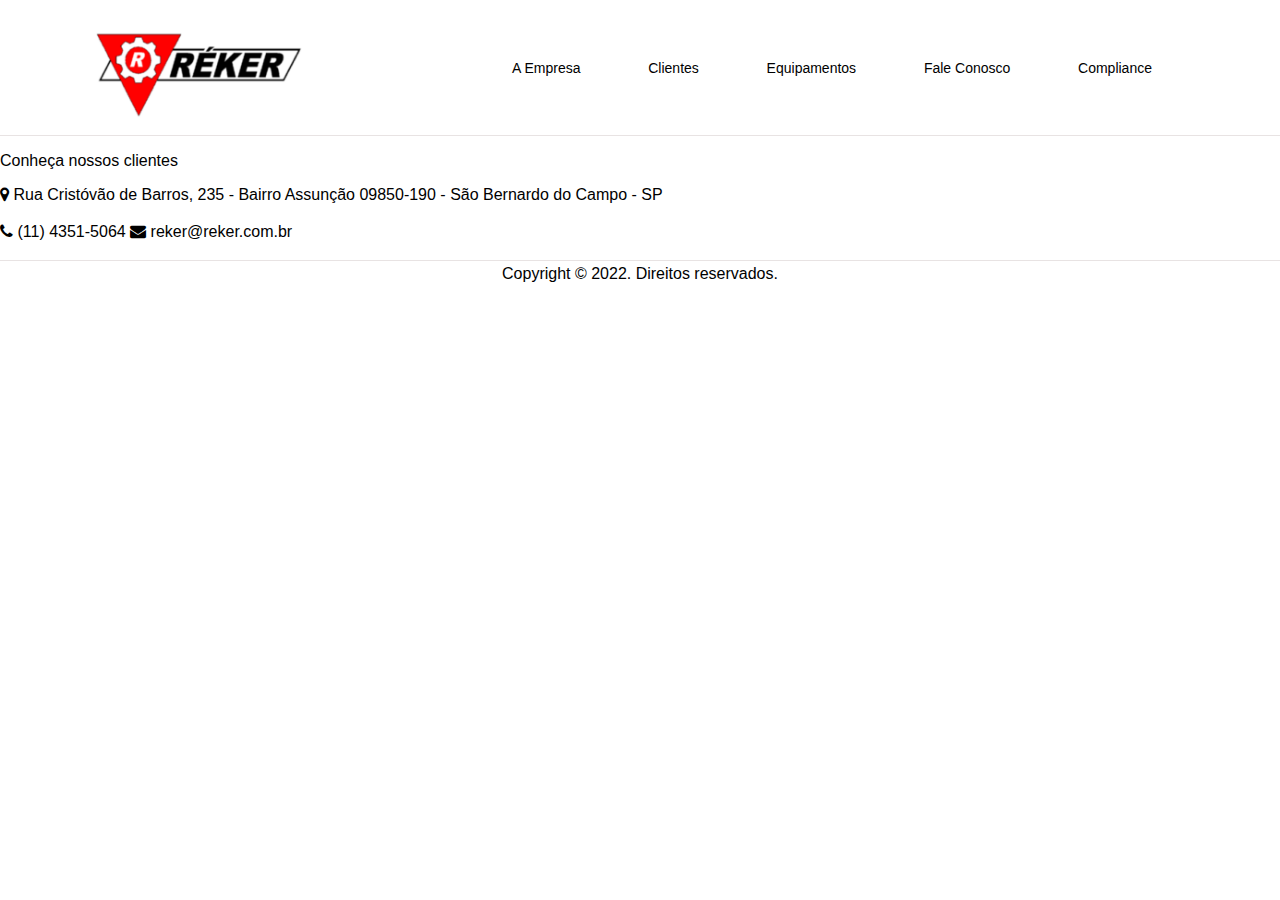
==== clientes.html @ d038410a "inicio de estillo" ====
<!DOCTYPE html>
<html lang="pt">

<head>
    <meta charset="UTF-8">
    <meta name="viewport" content="width=device-width, initial-scale=1.0">
    <link rel="icon" type="image/x-icon" href="/assets/favicon.ico">
    <link rel="stylesheet" href="estilo/style.css">
    <link rel="stylesheet" href="estilo/modal.css">
    <link rel="stylesheet" href="https://cdnjs.cloudflare.com/ajax/libs/font-awesome/4.7.0/css/font-awesome.min.css">
    <title>Reker</title>
</head>

<body>
    <script src="script.js"></script>
    <div id="header">
        <div id="logo-holder">
            <a href="index.html">
                <img src="assets/logo.png" alt="Logo">
            </a>
        </div>
        <div id="menu">
            <a href="empresa.html">A Empresa</a>
            <a href="clientes.html">Clientes</a>
            <a href="equipamento.html">Equipamentos</a>
            <a href="contato.html">Fale Conosco</a>
            <a href="https://www.dinamicagestao.com.br/compliance/reker">Compliance</a>
        </div>
    </div>
    <div id="content">
        <p>Conheça nossos clientes
        </p>
    </div>
    <p class="info">
        <i class="fa fa-map-marker" aria-hidden="true"></i> Rua Cristóvão de Barros, 235 - Bairro Assunção 09850-190 - São Bernardo do Campo - SP
    </p>
    <p class="info">
        <i class="fa fa-phone" aria-hidden="true"></i> (11) 4351-5064
        <i class="fa fa-envelope" aria-hidden="true"></i> reker@reker.com.br
    </p>
    <p id="copyright">Copyright © 2022. Direitos reservados.</p>
    </div>
</body>

</html>
---- estilo/style.css ----
@keyframes grow {
    from {
        width: 0px;
        left: 50%;
    }
    to {
        width: 100%;
        left: 0;
    }
}

body {
    margin: 0 0;
    padding: 0 0;
    font-family: sans-serif;
}

#header {
    display: flex;
    flex-direction: row;
    background-color: white;
    width: 100%;
    height: 15vh;
    border-bottom: 1px rgba(228, 222, 222, 0.863) solid;
}

#logo-holder {
    width: 30%;
    height: 100%;
}

#logo-holder>a {
    height: 100%;
}

#logo-holder>a>img {
    height: 80%;
    max-height: 80%;
    position: relative;
    left: 50%;
    top: 50%;
    transform: translate(-50%, -50%);
}

#menu {
    width: 50%;
    height: 100%;
    padding: 0 10vw;
    display: flex;
    flex-direction: row;
    justify-content: space-between;
    align-items: center;
}

#menu a {
    position: relative;
    text-decoration: none;
    color: black;
    font-size: 14px;
}

#menu li {
    list-style-type: none;
}

#menu a::after,
.selected::after {
    content: '';
    height: 1px;
    width: 0;
    background-color: black;
    position: absolute;
    bottom: -3px;
    left: 0;
}

#menu a:hover::after,
.selected::after {
    animation: grow .4s forwards;
}

#footer {
    background-color: #56585a;
    color: white;
    width: 100%;
    margin: 0 0;
    font-size: 12px;
    position: static;
    text-align: center;
    padding: 3px 0 0 0;
}

.info {
    padding: 0 0 3px 0;
}

#copyright {
    background-color: transparent;
    text-align: center;
    border-top: 1px rgba(228, 222, 222, 0.863) solid;
    position: relative;
    line-height: 26px;
    margin: 0 0;
}

#color-opacity {
    position: absolute;
    top: 0;
    left: 0;
    background-color: black;
    opacity: .5;
    width: 100%;
    height: 20vh;
}

#image {
    position: relative;
    background-image: url(../assets/fundo_title.jpg);
    background-size: 100vw 20vh;
    width: 100%;
    height: 20vh;
    max-height: 20vh;
}

#image>#texto {
    position: absolute;
    transform: translateY(-50%);
    top: 50%;
    left: 5%;
    z-index: 2;
    color: white;
    font-size: 25pt;
}
---- estilo/modal.css ----
/* Style the Image Used to Trigger the Modal */

#myImg {
    border-radius: 5px;
    cursor: pointer;
    transition: 0.3s;
}

#myImg:hover {
    opacity: 0.7;
}


/* The Modal (background) */

.modal {
    display: none;
    /* Hidden by default */
    position: fixed;
    /* Stay in place */
    z-index: 1;
    /* Sit on top */
    padding-top: 100px;
    /* Location of the box */
    left: 0;
    top: 0;
    width: 100%;
    /* Full width */
    height: 100%;
    /* Full height */
    overflow: auto;
    /* Enable scroll if needed */
    background-color: rgb(0, 0, 0);
    /* Fallback color */
    background-color: rgba(0, 0, 0, 0.9);
    /* Black w/ opacity */
}


/* Modal Content (Image) */

.modal-content {
    margin: auto;
    display: block;
    width: 80%;
    max-width: 700px;
}


/* Caption of Modal Image (Image Text) - Same Width as the Image */

#caption {
    margin: auto;
    display: block;
    width: 80%;
    max-width: 700px;
    text-align: center;
    color: #ccc;
    padding: 10px 0;
    height: 150px;
}


/* Add Animation - Zoom in the Modal */

.modal-content,
#caption {
    animation-name: zoom;
    animation-duration: 0.6s;
}

@keyframes zoom {
    from {
        transform: scale(0)
    }
    to {
        transform: scale(1)
    }
}


/* The Close Button */

.close {
    position: absolute;
    top: 15px;
    right: 35px;
    color: #f1f1f1;
    font-size: 40px;
    font-weight: bold;
    transition: 0.3s;
}

.close:hover,
.close:focus {
    color: #bbb;
    text-decoration: none;
    cursor: pointer;
}


/* 100% Image Width on Smaller Screens */

@media only screen and (max-width: 700px) {
    .modal-content {
        width: 100%;
    }
}
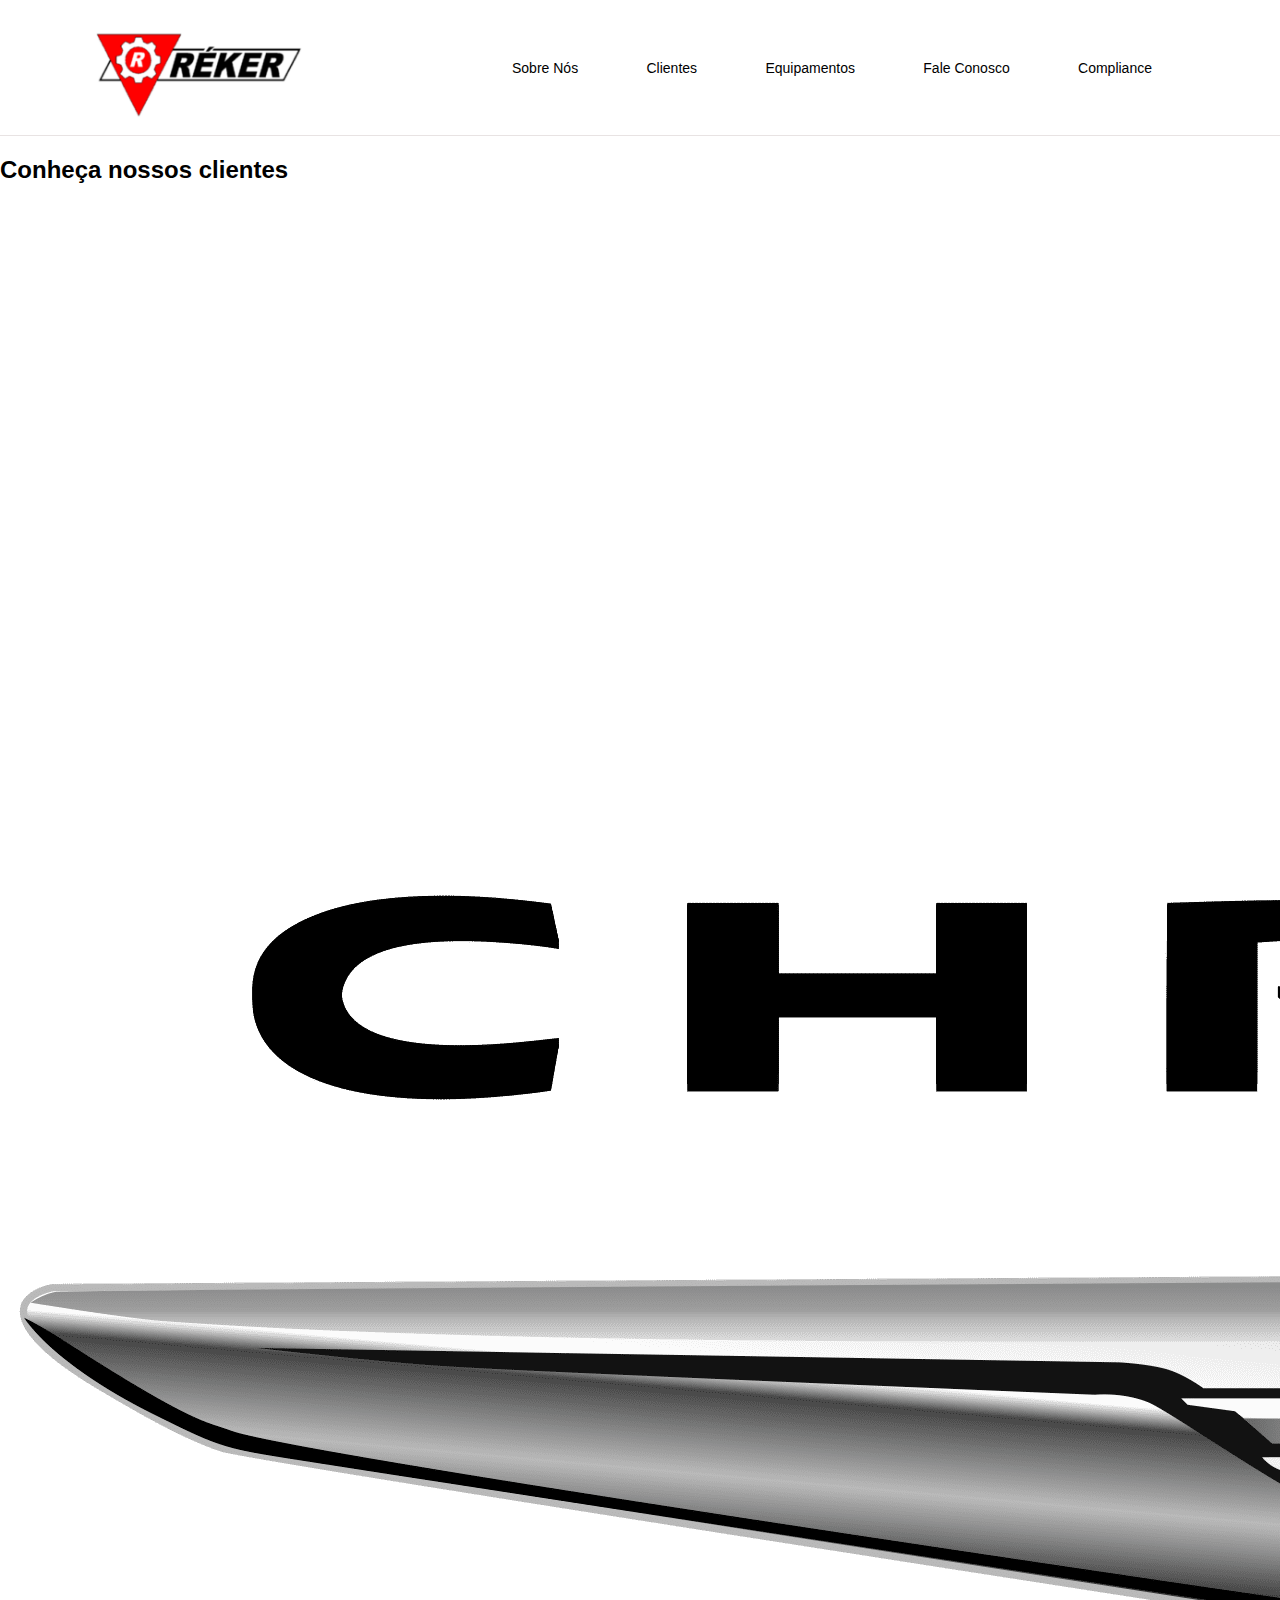
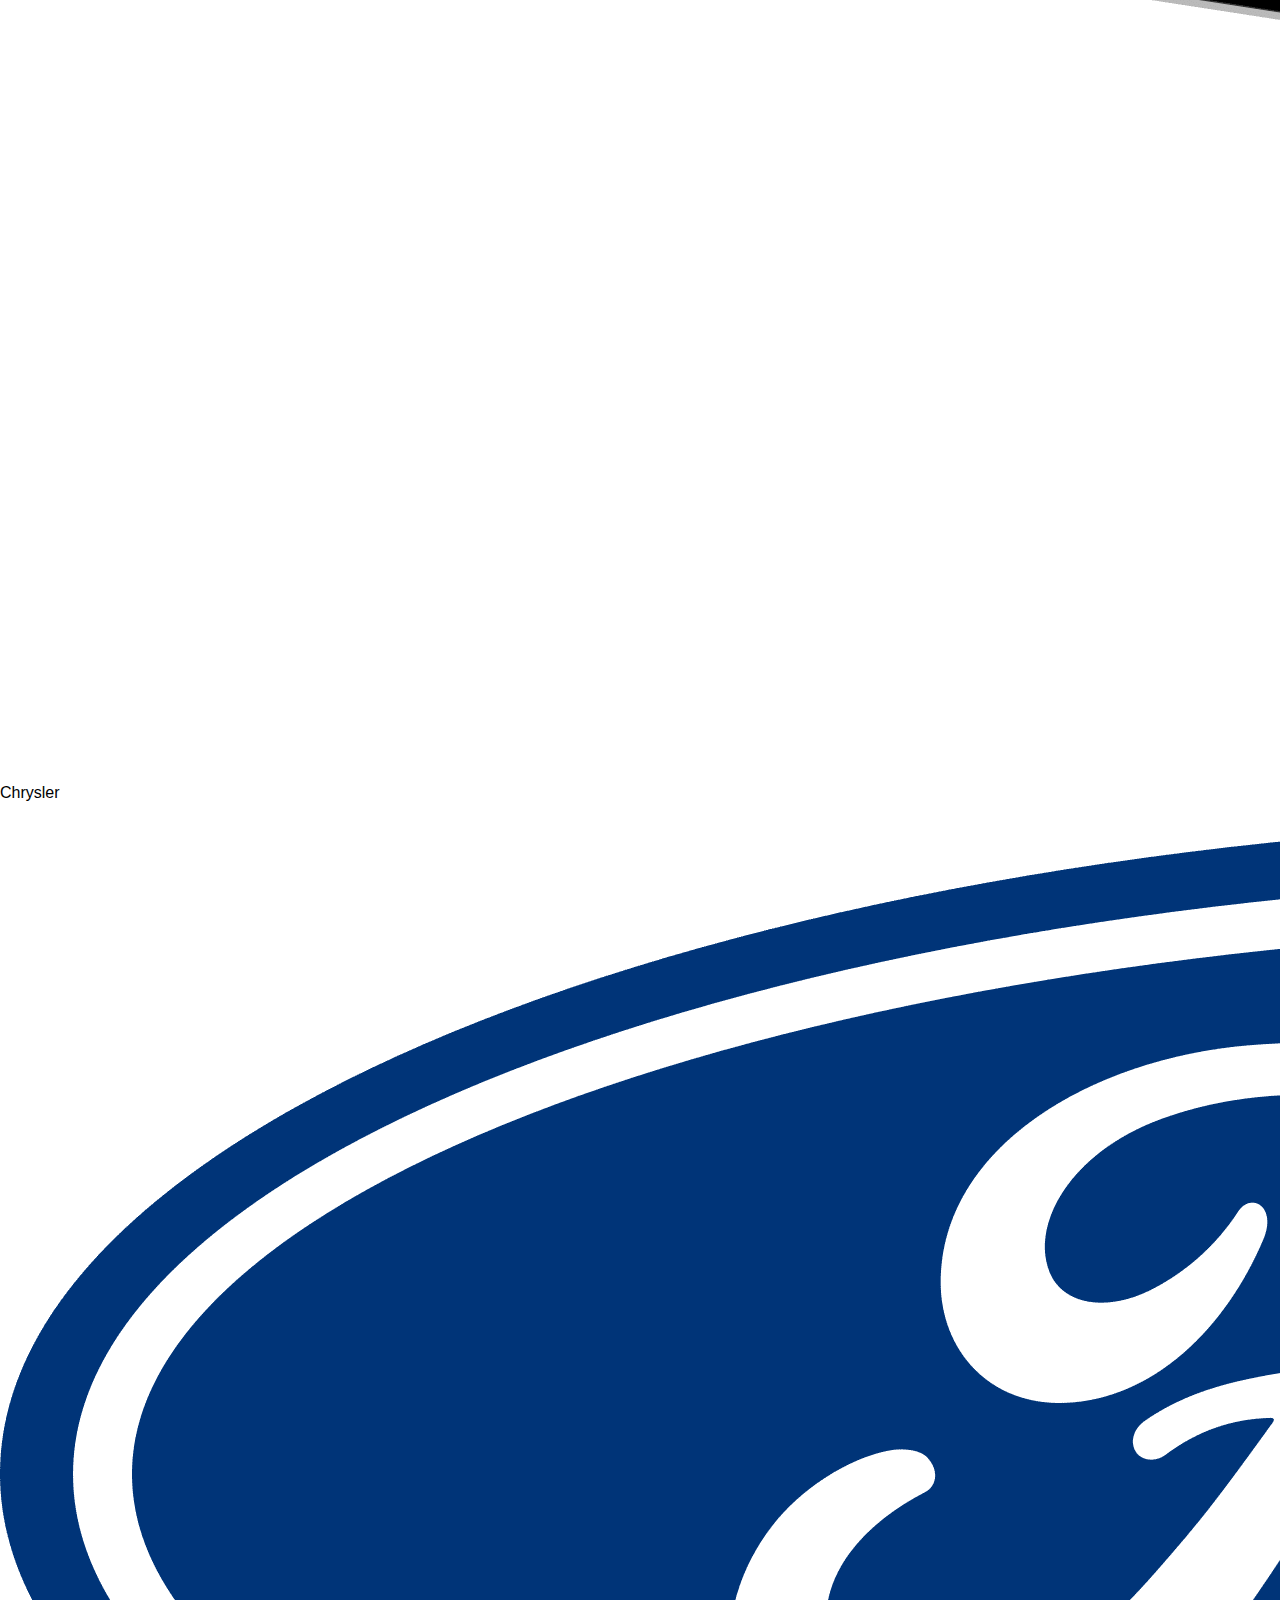
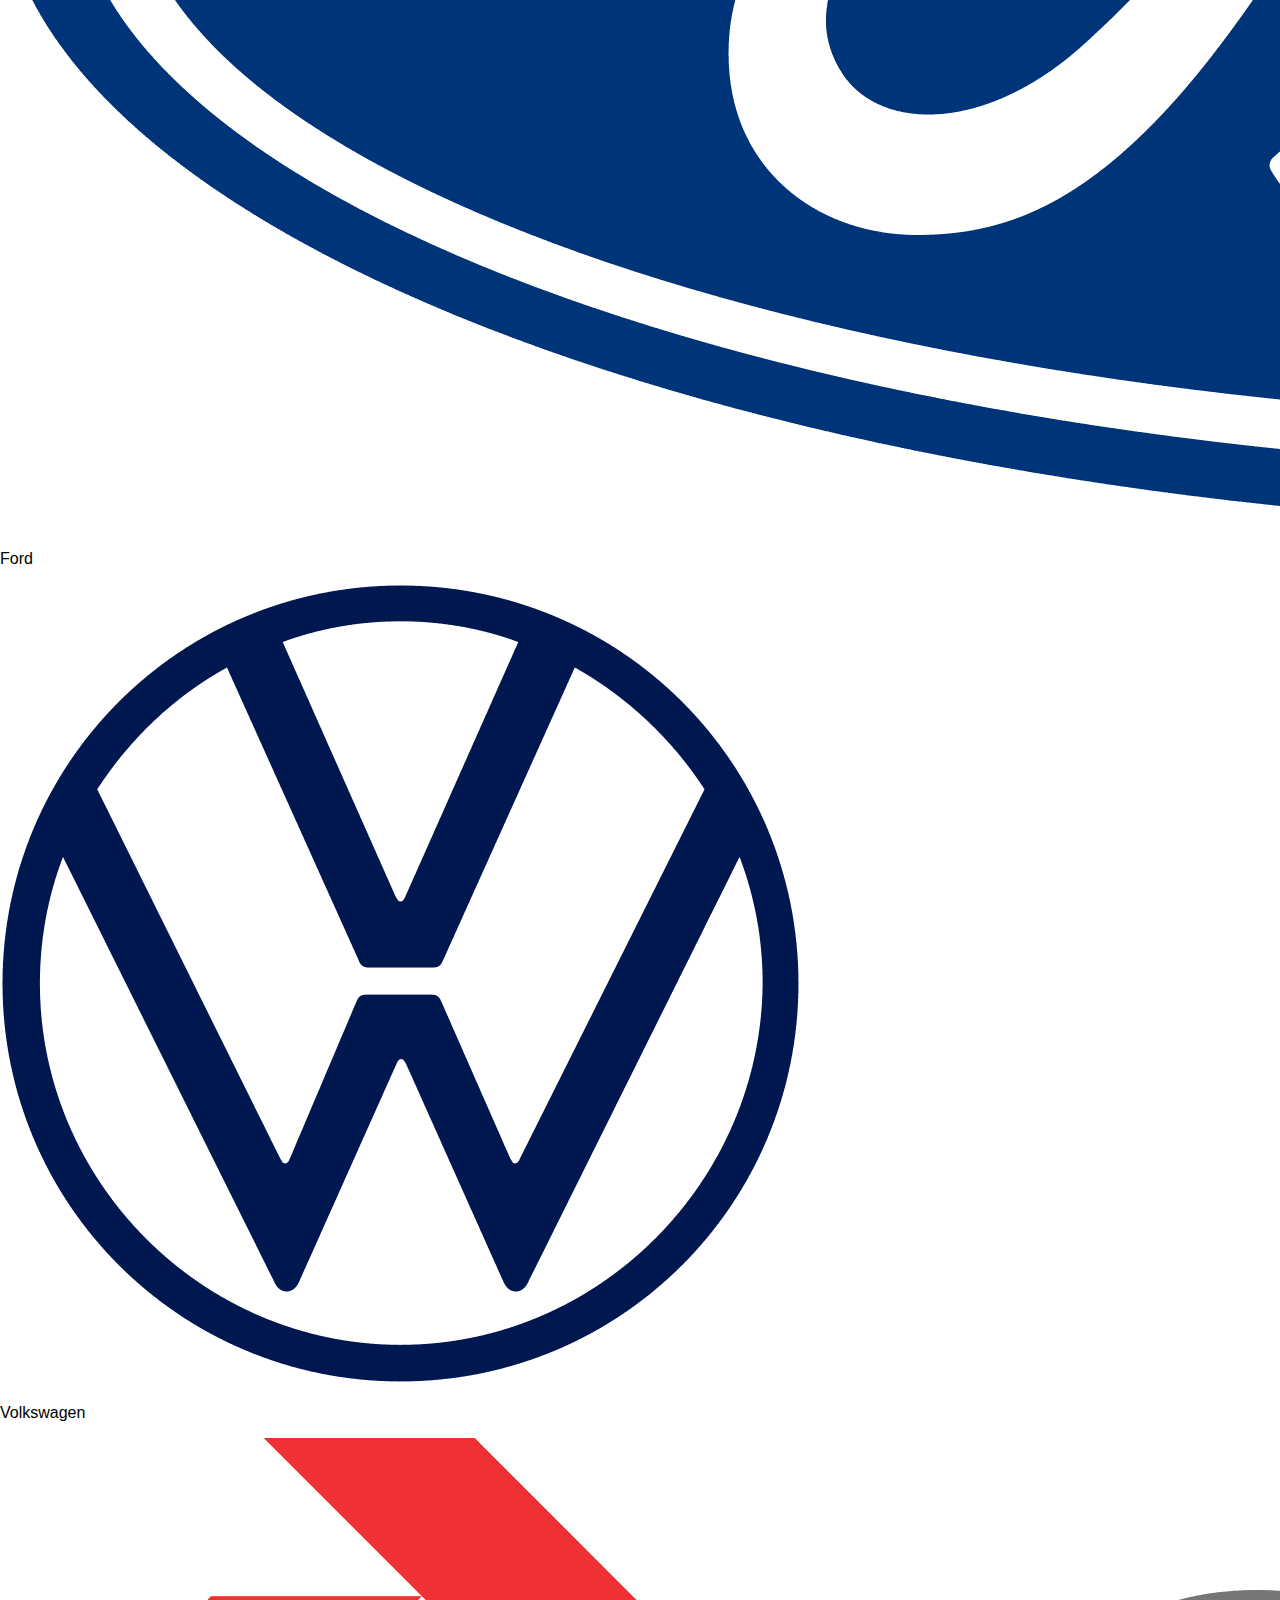
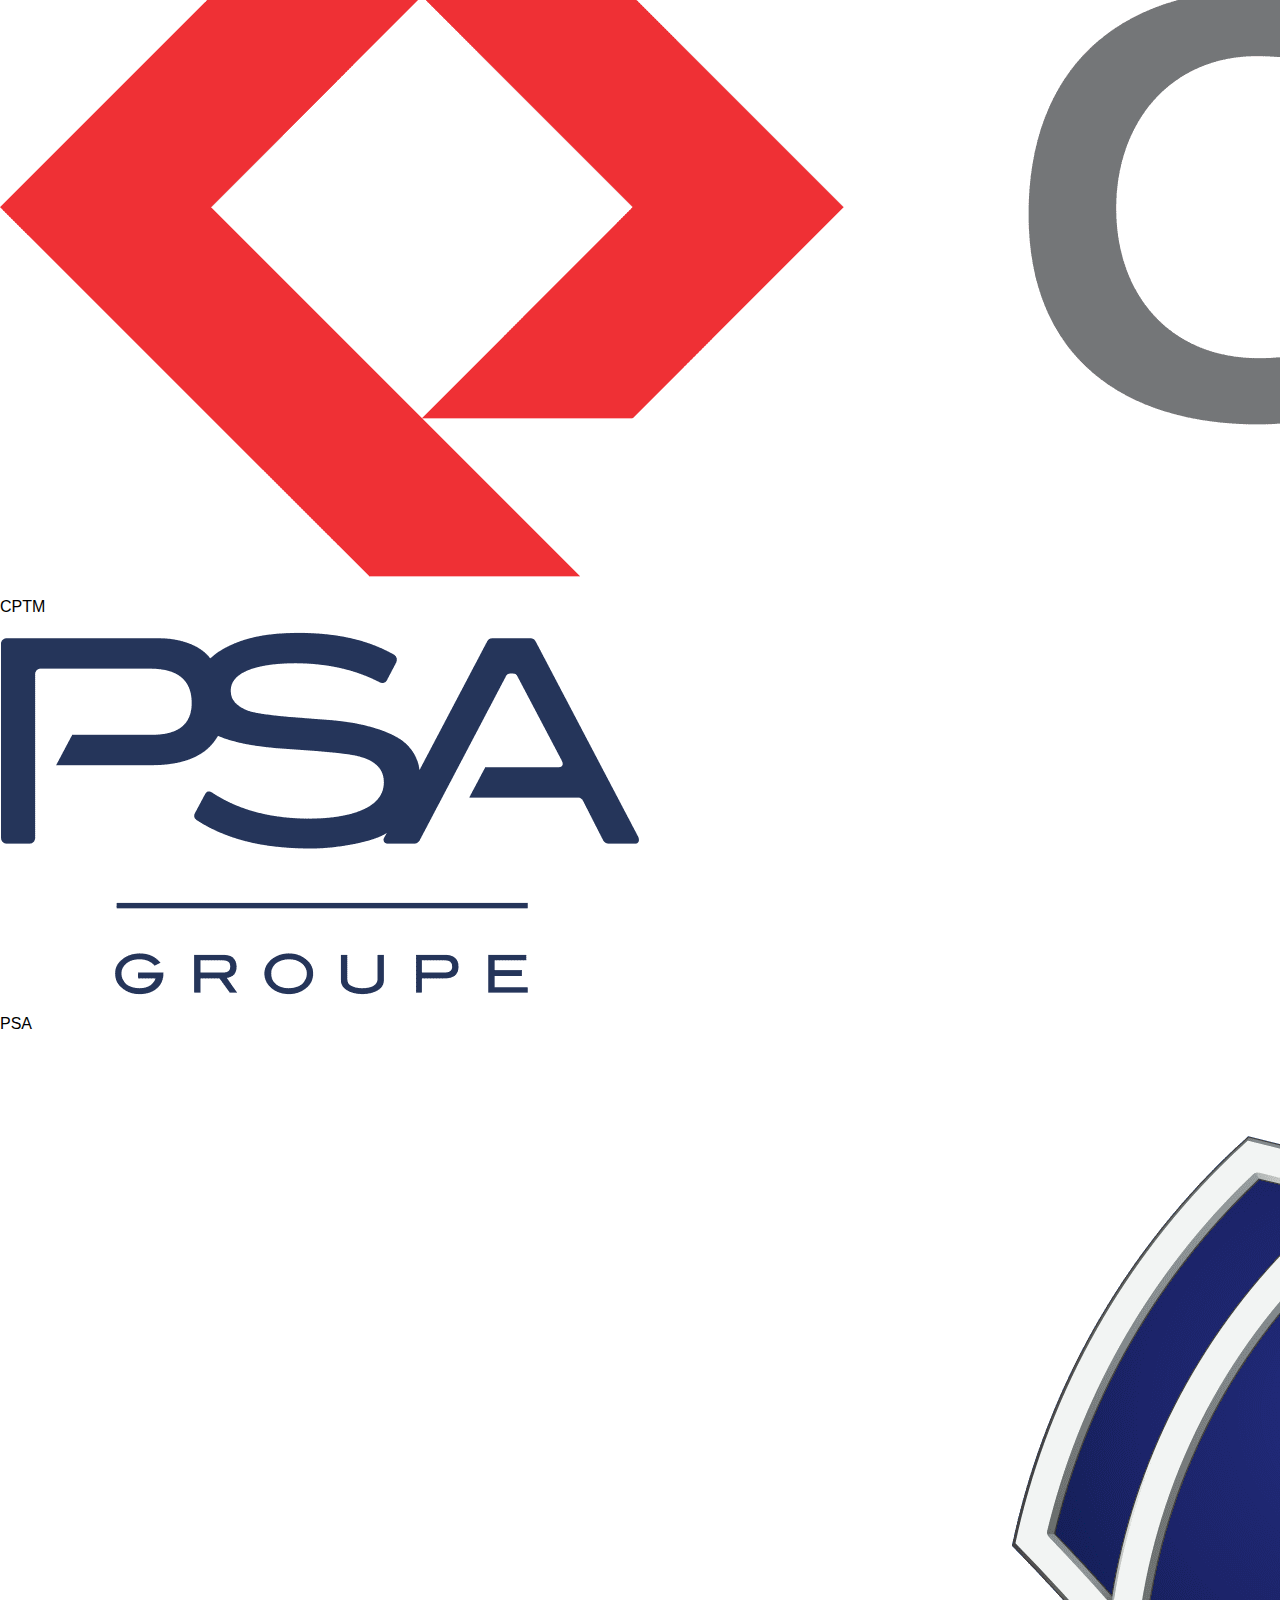
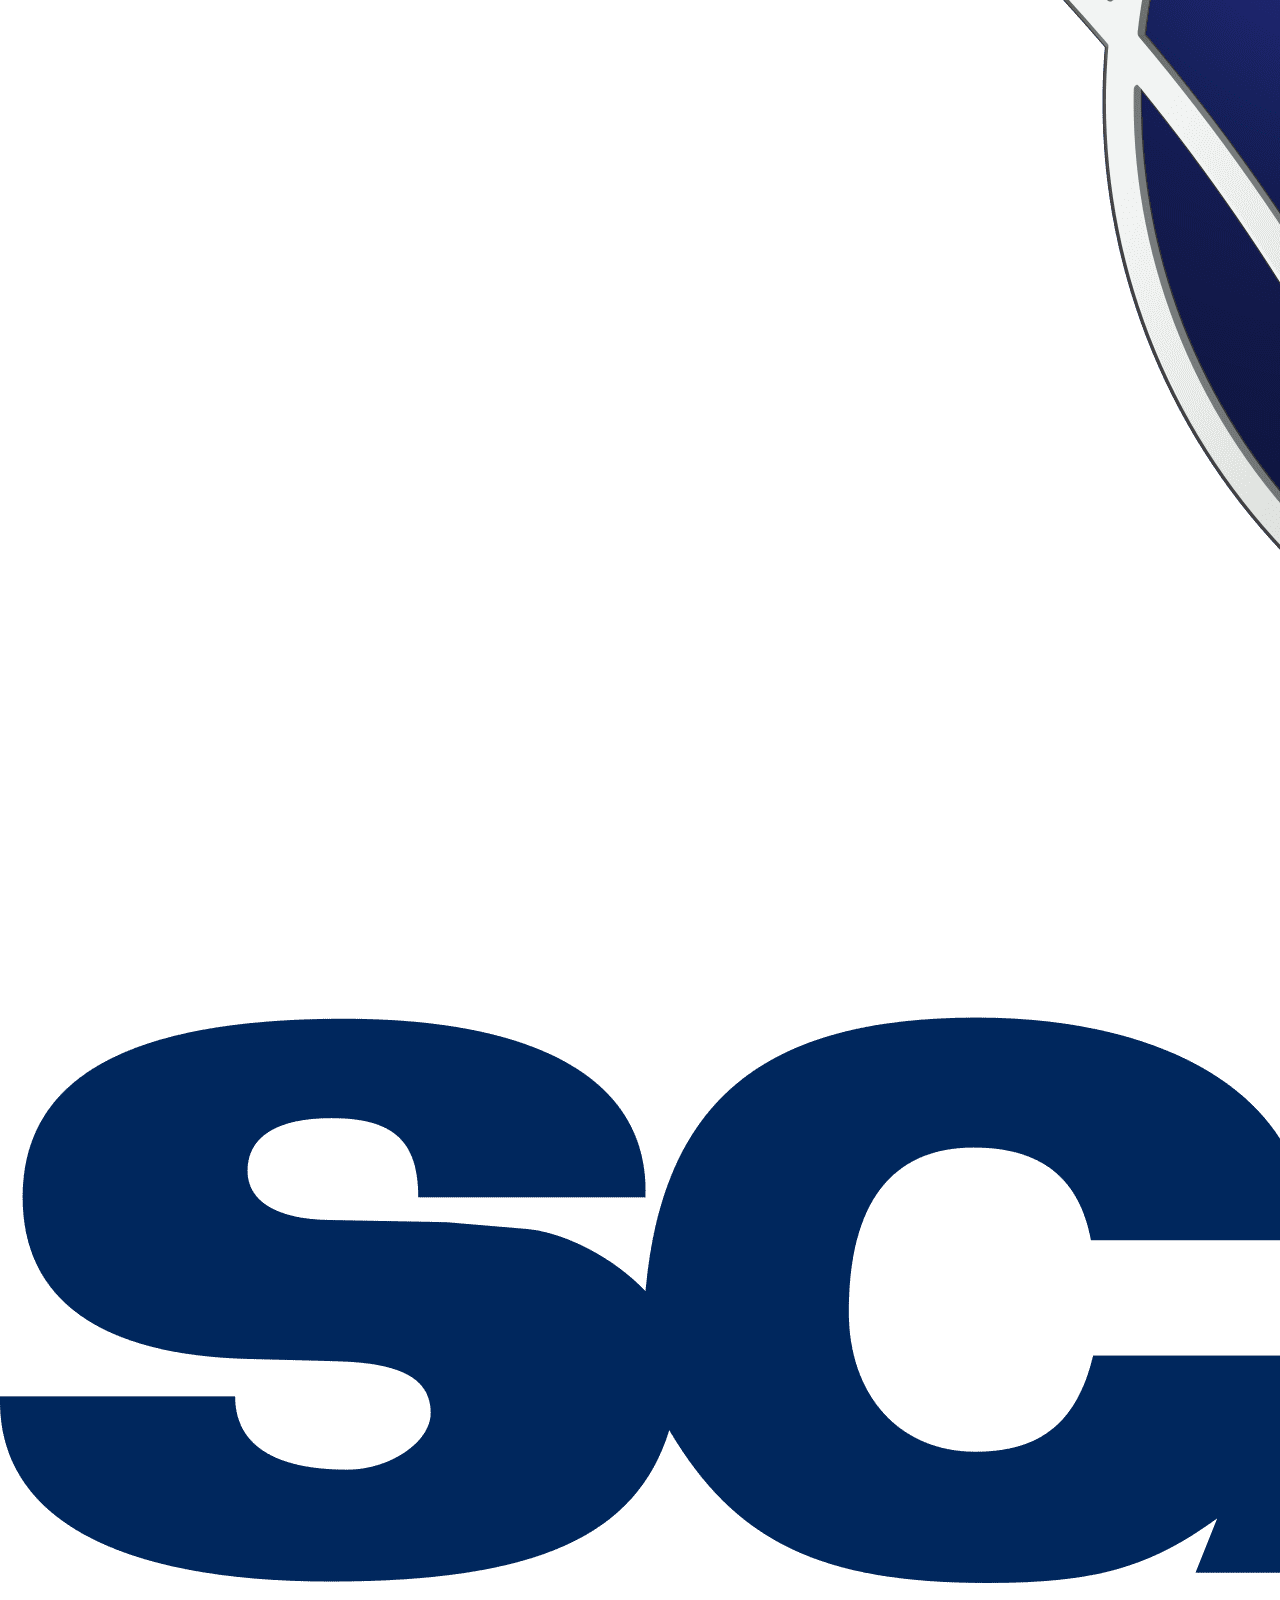
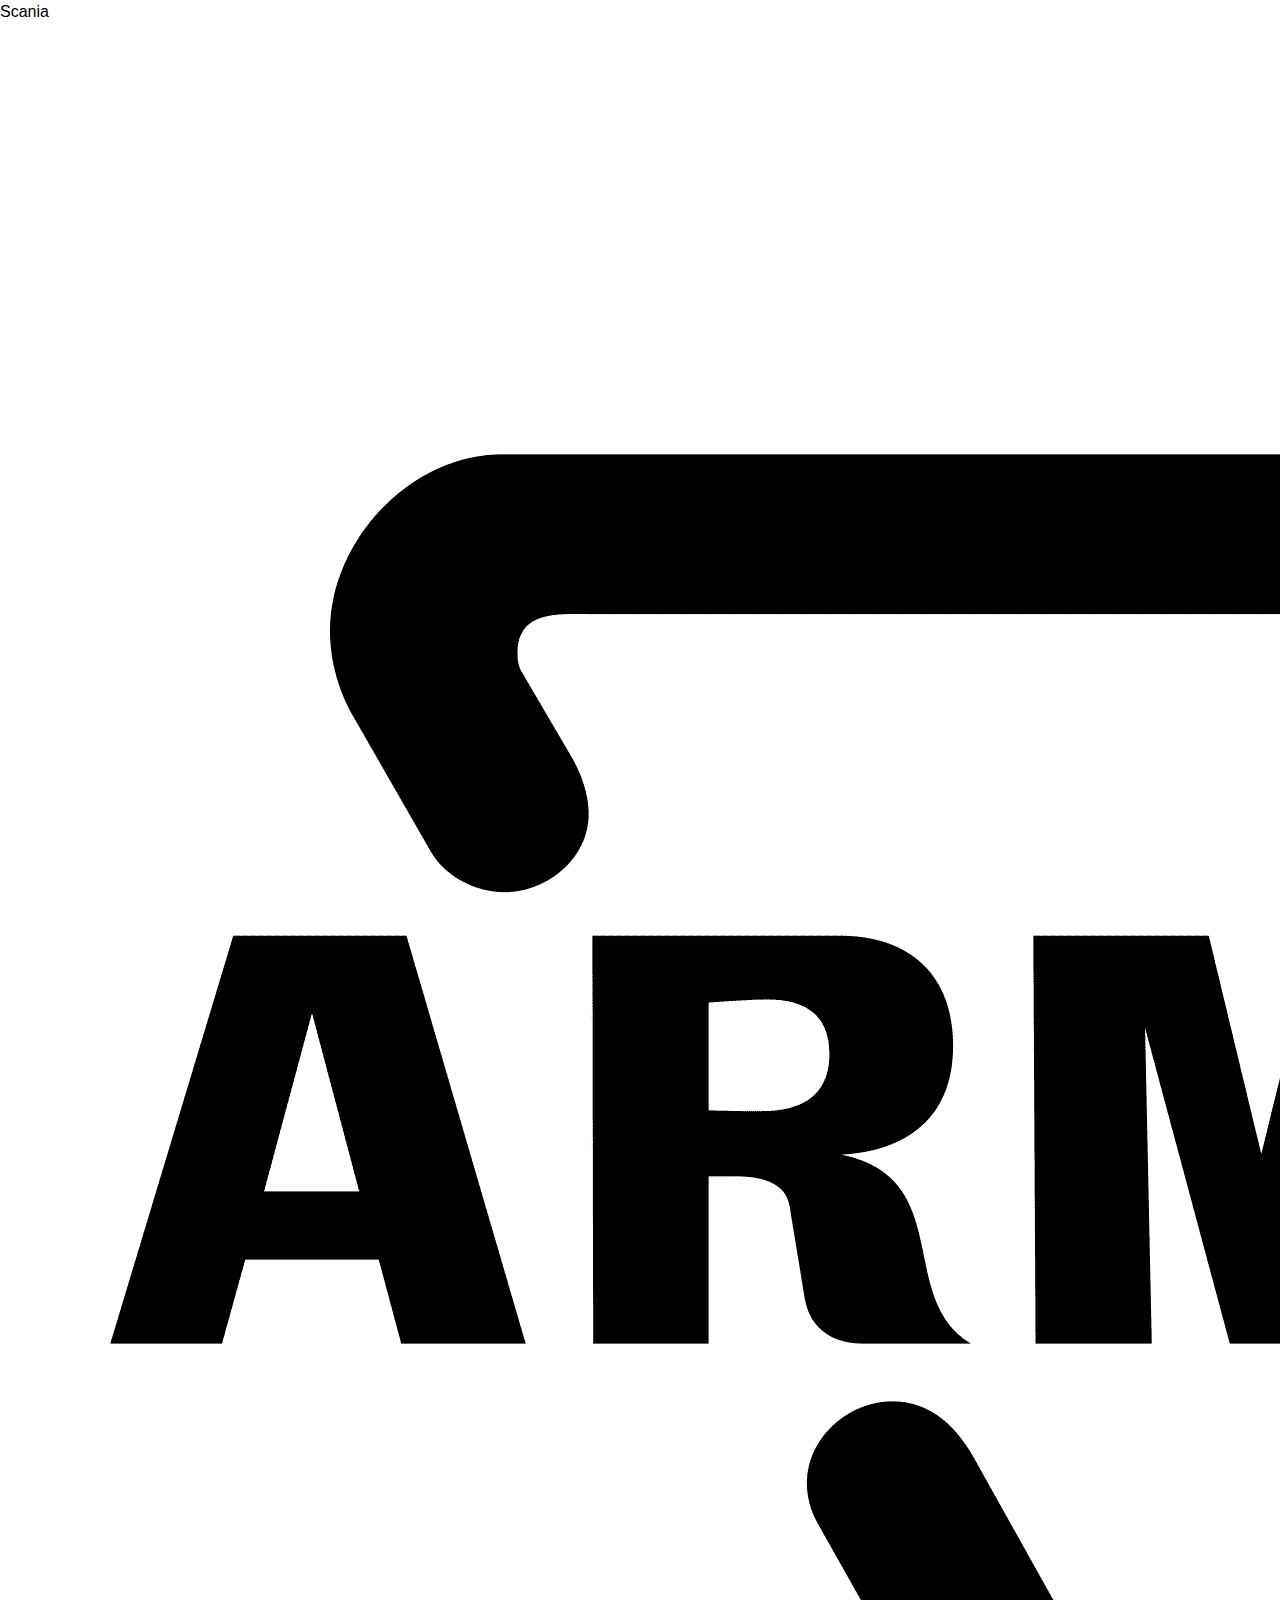
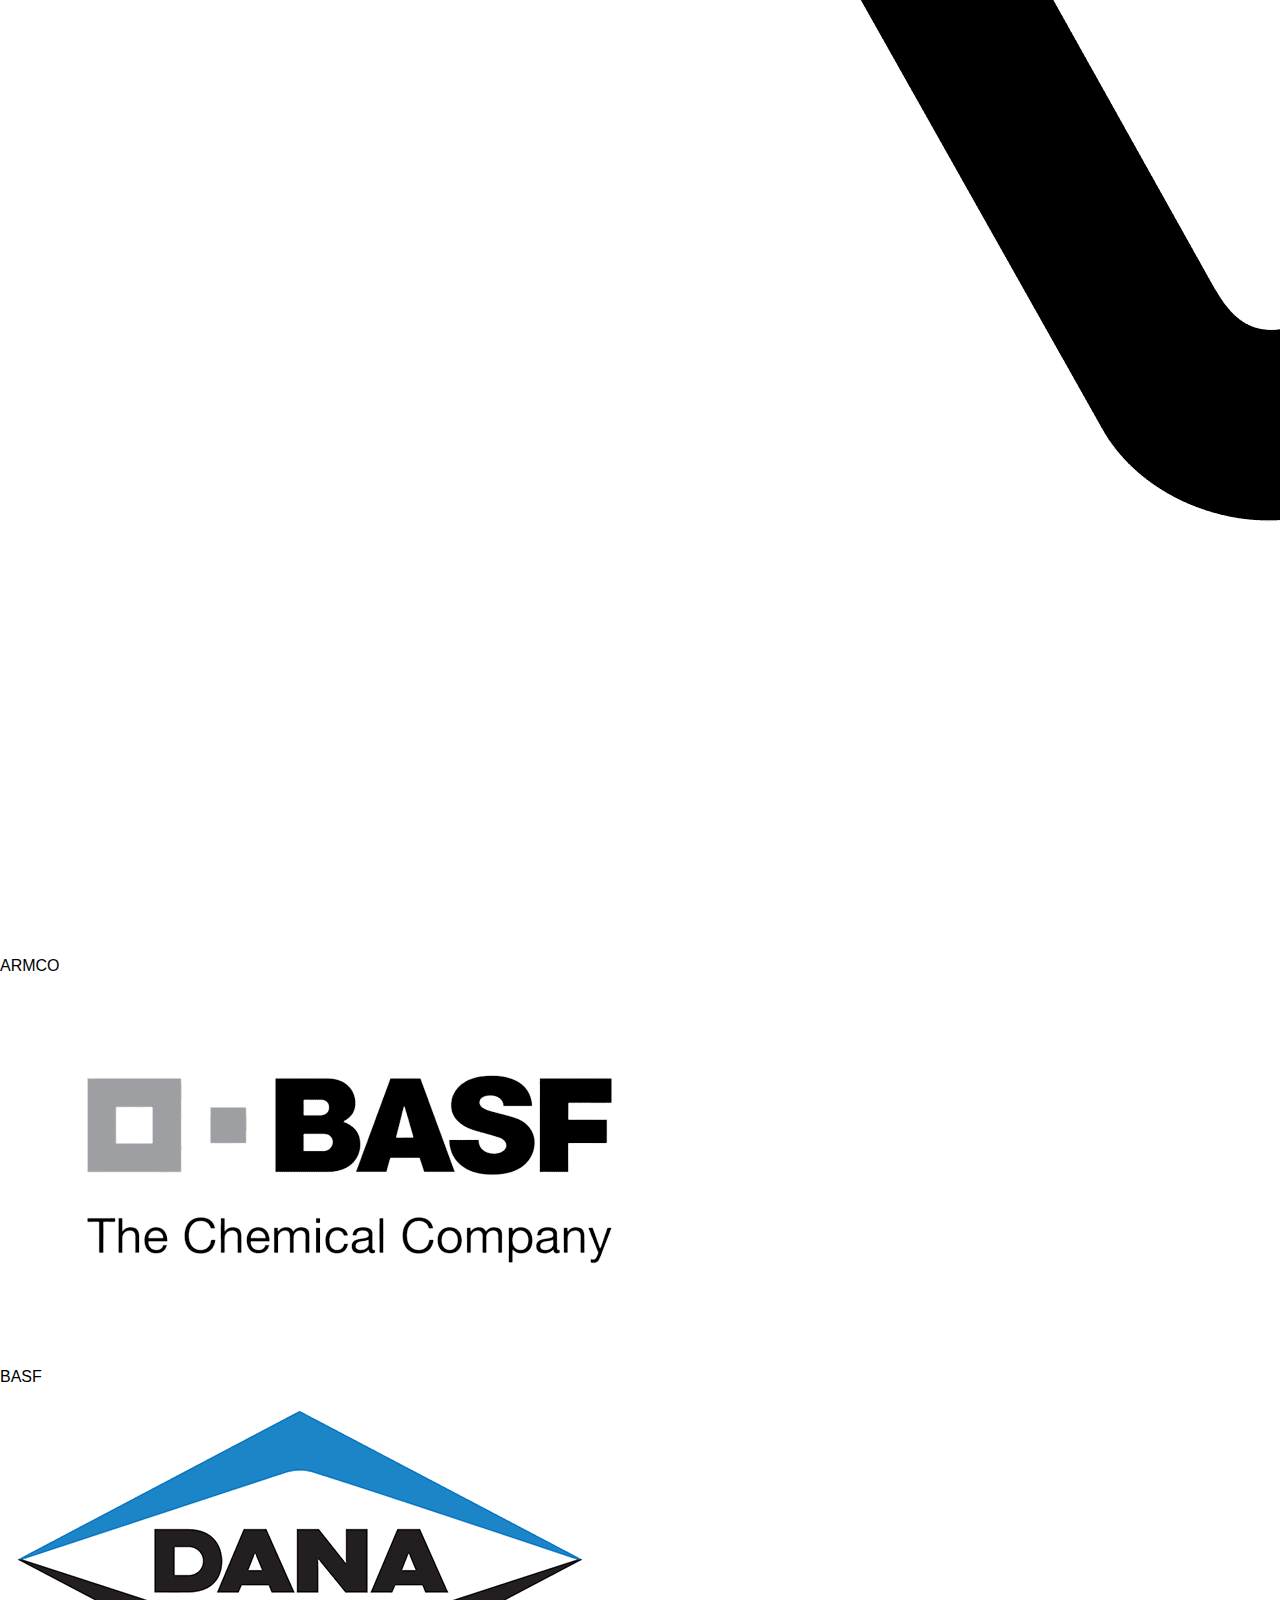
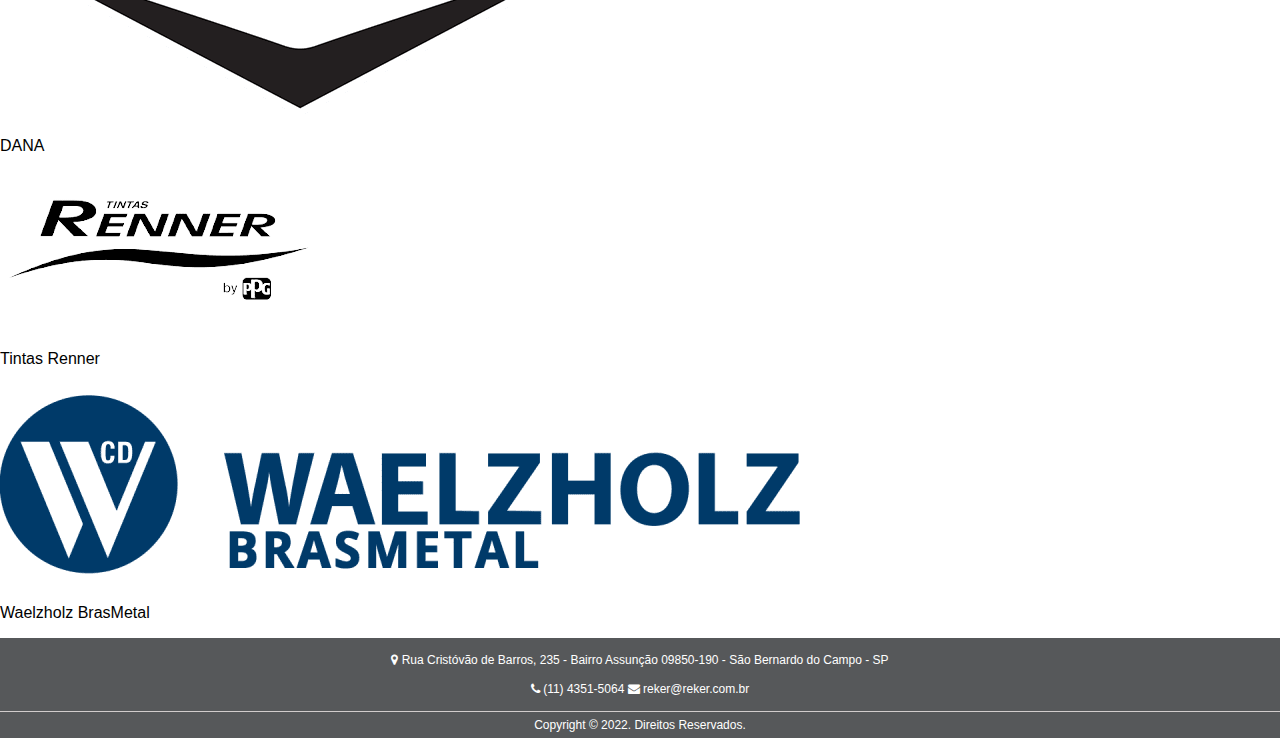
==== commit 72f66ea9: "Merge branch 'main' into dev_yuri" ====
--- a/clientes.html
+++ b/clientes.html
@@ -20,25 +20,80 @@
             </a>
         </div>
         <div id="menu">
-            <a href="empresa.html">A Empresa</a>
-            <a href="clientes.html">Clientes</a>
-            <a href="equipamento.html">Equipamentos</a>
-            <a href="contato.html">Fale Conosco</a>
-            <a href="https://www.dinamicagestao.com.br/compliance/reker">Compliance</a>
+            <li><a href="empresa.html">Sobre Nós</a></li>
+            <li><a class="selected" href="clientes.html">Clientes</a></li>
+            <li><a href="equipamento.html">Equipamentos</a></li>
+            <li><a href="contato.html">Fale Conosco</a></li>
+            <li><a href="https://www.dinamicagestao.com.br/compliance/reker">Compliance</a></li>
         </div>
     </div>
     <div id="content">
-        <p>Conheça nossos clientes
+        <h2>Conheça nossos clientes</h2>
+        <div>
+            <div><img src="assets/clientes/logo_chrysler.png" alt="logo chrysler">
+                <p>Chrysler</p>
+            </div>
+            <div><img src="assets/clientes/logo_ford.png" alt="logo ford">
+                <p>
+                    Ford
+                </p>
+            </div>
+            <div><img src="assets/clientes/logo_volkswagen.png" alt="logo volkswagen">
+                <p>
+                    Volkswagen
+                </p>
+            </div>
+            <div><img src="assets/clientes/logo_cptm.png" alt="logo cptm">
+                <p>
+                    CPTM
+                </p>
+            </div>
+            <div><img src="assets/clientes/logo_psa.png" alt="logo psa">
+                <p>
+                    PSA
+                </p>
+            </div>
+            <div><img src="assets/clientes/logo_scania.png" alt="logo scania">
+                <p>
+                    Scania
+                </p>
+            </div>
+            <div><img src="assets/clientes/logo_armco.png" alt="logo armco">
+                <p>
+                    ARMCO
+                </p>
+            </div>
+            <div><img src="assets/clientes/logo_basf.png" alt="logo basf">
+                <p>
+                    BASF
+                </p>
+            </div>
+            <div><img src="assets/clientes/logo_dana.png" alt="logo dana">
+                <p>
+                    DANA
+                </p>
+            </div>
+            <div><img src="assets/clientes/logo_tintasrenner.png" alt="logo tintasrenner">
+                <p>
+                    Tintas Renner
+                </p>
+            </div>
+            <div><img src="assets/clientes/logo_waelzholzbrasmetal.png" alt="logo waelzholzbrasmetal">
+                <p>
+                    Waelzholz BrasMetal
+                </p>
+            </div>
+            </div>
+    </div>
+    <div id="footer">
+        <p class="info">
+            <i class="fa fa-map-marker" aria-hidden="true"></i> Rua Cristóvão de Barros, 235 - Bairro Assunção 09850-190 - São Bernardo do Campo - SP
         </p>
-    </div>
-    <p class="info">
-        <i class="fa fa-map-marker" aria-hidden="true"></i> Rua Cristóvão de Barros, 235 - Bairro Assunção 09850-190 - São Bernardo do Campo - SP
-    </p>
-    <p class="info">
-        <i class="fa fa-phone" aria-hidden="true"></i> (11) 4351-5064
-        <i class="fa fa-envelope" aria-hidden="true"></i> reker@reker.com.br
-    </p>
-    <p id="copyright">Copyright © 2022. Direitos reservados.</p>
+        <p class="info">
+            <i class="fa fa-phone" aria-hidden="true"></i> (11) 4351-5064
+            <i class="fa fa-envelope" aria-hidden="true"></i> reker@reker.com.br
+        </p>
+        <p id="copyright">Copyright © 2022. Direitos Reservados.</p>
     </div>
 </body>
 
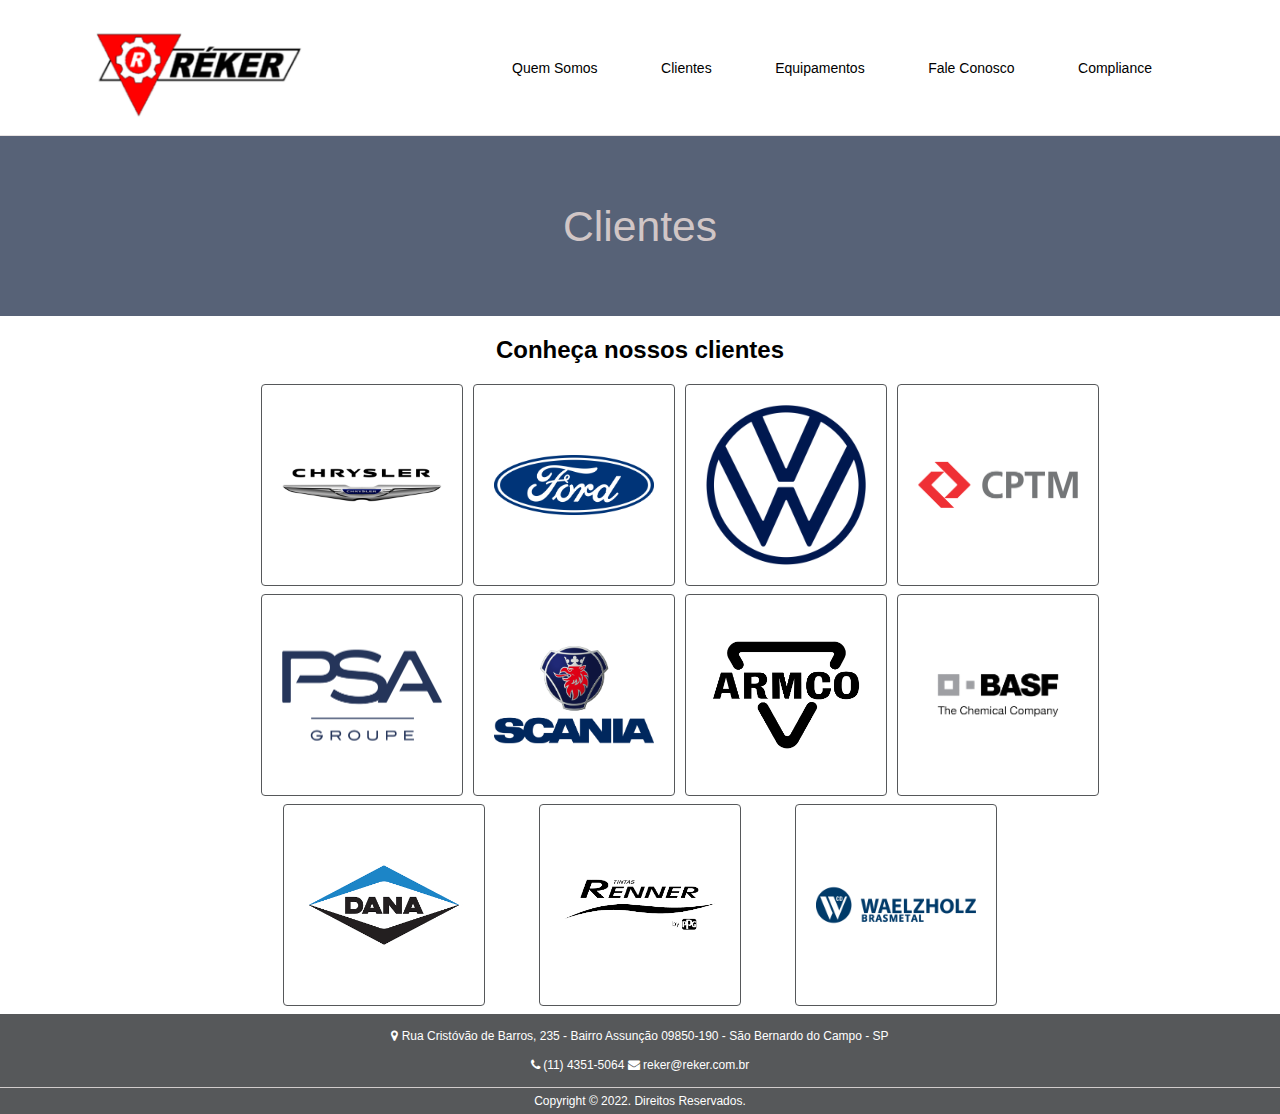
==== commit 0ec3aca0: "Estilo dos clientes finalizado" ====
--- a/clientes.html
+++ b/clientes.html
@@ -20,7 +20,7 @@
             </a>
         </div>
         <div id="menu">
-            <li><a href="empresa.html">Sobre Nós</a></li>
+            <li><a href="empresa.html">Quem Somos</a></li>
             <li><a class="selected" href="clientes.html">Clientes</a></li>
             <li><a href="equipamento.html">Equipamentos</a></li>
             <li><a href="contato.html">Fale Conosco</a></li>
@@ -28,62 +28,53 @@
         </div>
     </div>
     <div id="content">
+        <div class="title">
+            <div id="image">
+                <div id="texto">Clientes</div>
+                <div id="color-opacity"></div>
+            </div>
+        </div>
         <h2>Conheça nossos clientes</h2>
-        <div>
-            <div><img src="assets/clientes/logo_chrysler.png" alt="logo chrysler">
-                <p>Chrysler</p>
+        <div id="empresas">
+            <div class="row">
+                <div>
+                    <img src="assets/clientes/logo_chrysler.png" alt="logo chrysler">
+                </div>
+                <div>
+                    <img src="assets/clientes/logo_ford.png" alt="logo ford">
+                </div>
+                <div>
+                    <img src="assets/clientes/logo_volkswagen.png" alt="logo volkswagen">
+                </div>
+                <div>
+                    <img src="assets/clientes/logo_cptm.png" alt="logo cptm">
+                </div>
             </div>
-            <div><img src="assets/clientes/logo_ford.png" alt="logo ford">
-                <p>
-                    Ford
-                </p>
+            <div class="row">
+                <div>
+                    <img src="assets/clientes/logo_psa.png" alt="logo psa">
+                </div>
+                <div>
+                    <img src="assets/clientes/logo_scania.png" alt="logo scania">
+                </div>
+                <div><img src="assets/clientes/logo_armco.png" alt="logo armco">
+                </div>
+                <div><img src="assets/clientes/logo_basf.png" alt="logo basf">
+                </div>
             </div>
-            <div><img src="assets/clientes/logo_volkswagen.png" alt="logo volkswagen">
-                <p>
-                    Volkswagen
-                </p>
+            <div class="row">
+                <div>
+                    <img src="assets/clientes/logo_dana.png" alt="logo dana">
+                </div>
+                <div>
+                    <img src="assets/clientes/logo_tintasrenner.png" alt="logo tintasrenner">
+                </div>
+                <div>
+                    <img src="assets/clientes/logo_waelzholzbrasmetal.png" alt="logo waelzholzbrasmetal">
+                </div>
             </div>
-            <div><img src="assets/clientes/logo_cptm.png" alt="logo cptm">
-                <p>
-                    CPTM
-                </p>
-            </div>
-            <div><img src="assets/clientes/logo_psa.png" alt="logo psa">
-                <p>
-                    PSA
-                </p>
-            </div>
-            <div><img src="assets/clientes/logo_scania.png" alt="logo scania">
-                <p>
-                    Scania
-                </p>
-            </div>
-            <div><img src="assets/clientes/logo_armco.png" alt="logo armco">
-                <p>
-                    ARMCO
-                </p>
-            </div>
-            <div><img src="assets/clientes/logo_basf.png" alt="logo basf">
-                <p>
-                    BASF
-                </p>
-            </div>
-            <div><img src="assets/clientes/logo_dana.png" alt="logo dana">
-                <p>
-                    DANA
-                </p>
-            </div>
-            <div><img src="assets/clientes/logo_tintasrenner.png" alt="logo tintasrenner">
-                <p>
-                    Tintas Renner
-                </p>
-            </div>
-            <div><img src="assets/clientes/logo_waelzholzbrasmetal.png" alt="logo waelzholzbrasmetal">
-                <p>
-                    Waelzholz BrasMetal
-                </p>
-            </div>
-            </div>
+
+        </div>
     </div>
     <div id="footer">
         <p class="info">
--- a/estilo/style.css
+++ b/estilo/style.css
@@ -9,10 +9,22 @@
     }
 }
 
+@keyframes titleDescend {
+    from {
+        opacity: 0;
+        top: 0%;
+    }
+    to {
+        opacity: 1;
+        top: 50%;
+    }
+}
+
 body {
     margin: 0 0;
     padding: 0 0;
     font-family: sans-serif;
+    overflow-x: hidden;
 }
 
 #header {
@@ -107,8 +119,8 @@
     position: absolute;
     top: 0;
     left: 0;
-    background-color: black;
-    opacity: .5;
+    background-color: rgb(15, 31, 61);
+    opacity: .7;
     width: 100%;
     height: 20vh;
 }
@@ -116,7 +128,7 @@
 #image {
     position: relative;
     background-image: url(../assets/fundo_title.jpg);
-    background-size: 100vw 20vh;
+    background-size: 100vw;
     width: 100%;
     height: 20vh;
     max-height: 20vh;
@@ -124,10 +136,61 @@
 
 #image>#texto {
     position: absolute;
-    transform: translateY(-50%);
+    transform: translate(-50%, -50%);
     top: 50%;
-    left: 5%;
+    left: 50%;
     z-index: 2;
-    color: white;
-    font-size: 25pt;
+    color: rgb(209, 198, 198);
+    font-size: 32pt;
+    animation: titleDescend 1.5s forwards;
+}
+
+#content {
+    width: 100%;
+}
+
+#content h2 {
+    position: relative;
+    left: 50%;
+    transform: translateX(-50%);
+    width: fit-content;
+}
+
+#empresas {
+    display: block;
+    position: relative;
+    left: 50%;
+    transform: translateX(-50%);
+    width: 100%;
+    max-width: 960px;
+}
+
+.row {
+    position: relative;
+    left: 50%;
+    transform: translateX(-50%);
+    display: flex;
+    justify-content: space-around;
+    width: 80%;
+    height: 200px;
+    margin-bottom: 10px;
+}
+
+.row>div {
+    display: block;
+    min-width: 200px;
+    width: 200px;
+    height: 200px;
+    border: 1px solid #56585a;
+    border-radius: 4px;
+    margin: 0 5px;
+}
+
+#empresas img {
+    position: relative;
+    width: 80%;
+    max-height: 200px;
+    top: 50%;
+    left: 50%;
+    transform: translate(-50%, -50%);
 }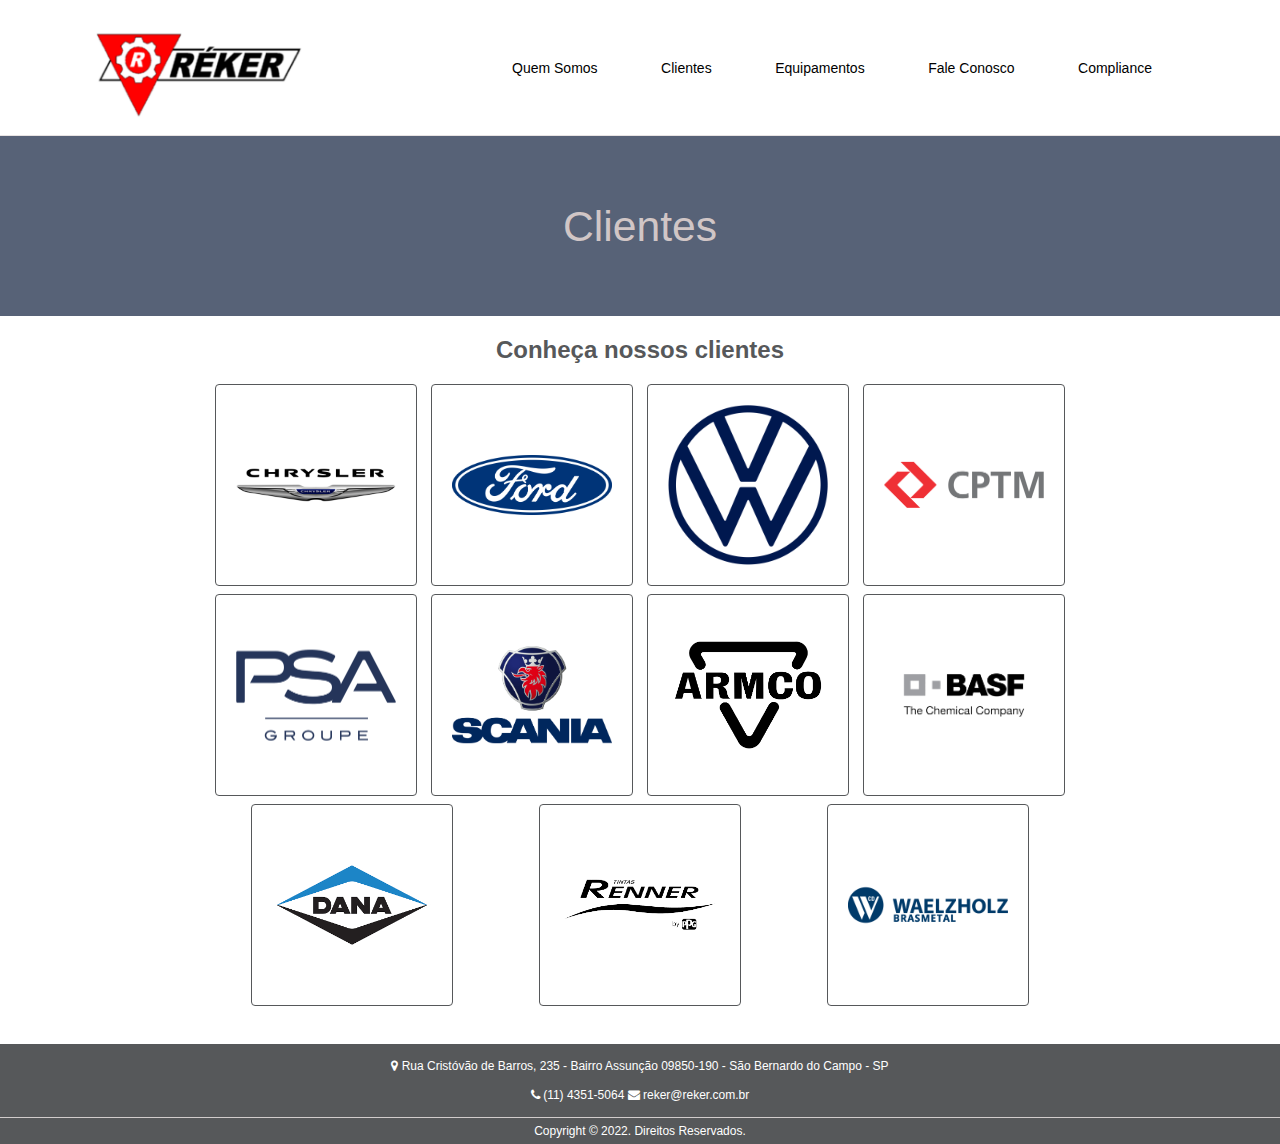
==== commit fece1f0a: "Merge pull request #18 from morenoyuri/main" ====
--- a/clientes.html
+++ b/clientes.html
@@ -22,7 +22,7 @@
         <div id="menu">
             <li><a href="empresa.html">Quem Somos</a></li>
             <li><a class="selected" href="clientes.html">Clientes</a></li>
-            <li><a href="equipamento.html">Equipamentos</a></li>
+            <li><a href="equipamentos.html">Equipamentos</a></li>
             <li><a href="contato.html">Fale Conosco</a></li>
             <li><a href="https://www.dinamicagestao.com.br/compliance/reker">Compliance</a></li>
         </div>
@@ -31,11 +31,11 @@
         <div class="title">
             <div id="image">
                 <div id="texto">Clientes</div>
-                <div id="color-opacity"></div>
+                <div class="color-opacity"></div>
             </div>
         </div>
         <h2>Conheça nossos clientes</h2>
-        <div id="empresas">
+        <div class="images-container" id="empresas">
             <div class="row">
                 <div>
                     <img src="assets/clientes/logo_chrysler.png" alt="logo chrysler">
--- a/estilo/style.css
+++ b/estilo/style.css
@@ -1,3 +1,8 @@
+:root {
+    --line-color: rgba(228, 222, 222, 0.863);
+    --cinza: #56585a;
+}
+
 @keyframes grow {
     from {
         width: 0px;
@@ -27,6 +32,14 @@
     overflow-x: hidden;
 }
 
+p {
+    color: var(--cinza)
+}
+
+h2 {
+    color: var(--cinza);
+}
+
 #header {
     display: flex;
     flex-direction: row;
@@ -92,8 +105,7 @@
 }
 
 #footer {
-    background-color: #56585a;
-    color: white;
+    background-color: var(--cinza);
     width: 100%;
     margin: 0 0;
     font-size: 12px;
@@ -104,18 +116,20 @@
 
 .info {
     padding: 0 0 3px 0;
+    color: white !important;
 }
 
 #copyright {
     background-color: transparent;
     text-align: center;
-    border-top: 1px rgba(228, 222, 222, 0.863) solid;
+    border-top: 1px var(--line-color) solid;
     position: relative;
     line-height: 26px;
     margin: 0 0;
-}
-
-#color-opacity {
+    color: white !important;
+}
+
+.color-opacity {
     position: absolute;
     top: 0;
     left: 0;
@@ -147,6 +161,8 @@
 
 #content {
     width: 100%;
+    align-items: center;
+    margin-bottom: 40px;
 }
 
 #content h2 {
@@ -154,9 +170,17 @@
     left: 50%;
     transform: translateX(-50%);
     width: fit-content;
-}
-
-#empresas {
+    max-width: 80%;
+}
+
+.text p {
+    max-width: 80%;
+    position: relative;
+    left: 50%;
+    transform: translateX(-50%);
+}
+
+.images-container {
     display: block;
     position: relative;
     left: 50%;
@@ -171,26 +195,129 @@
     transform: translateX(-50%);
     display: flex;
     justify-content: space-around;
-    width: 80%;
+    width: 90%;
     height: 200px;
+}
+
+#empresas .row {
     margin-bottom: 10px;
+}
+
+#equipamentos .row {
+    margin-bottom: 30px;
 }
 
 .row>div {
     display: block;
-    min-width: 200px;
+    border-radius: 4px;
+    border: 1px solid var(--cinza);
+    text-align: center;
+}
+
+#empresas>.row>div {
     width: 200px;
     height: 200px;
-    border: 1px solid #56585a;
-    border-radius: 4px;
-    margin: 0 5px;
-}
-
-#empresas img {
+}
+
+#equipamentos>.row>div {
+    width: 250px;
+    height: 200px;
+    position: relative;
+}
+
+#equipamentos>.row>div>span {
+    position: absolute;
+    left: 50%;
+    transform: translate(-50%, -50%);
+    display: none;
+    width: 100%;
+    font-size: 24pt;
+}
+
+#equipamentos>.row>div:hover {
+    background-color: var(--cinza);
+    transform: rotateY(360deg);
+    transition: 2s;
+}
+
+#equipamentos>.row>div:hover span {
+    display: block;
+    color: var(--line-color);
+    animation: titleDescend 1s forwards;
+}
+
+#equipamentos>.row>div:hover img {
+    display: none;
+}
+
+.images-container img {
     position: relative;
     width: 80%;
     max-height: 200px;
     top: 50%;
-    left: 50%;
-    transform: translate(-50%, -50%);
+    transform: translateY(-50%);
+}
+
+.columns-holder {
+    position: relative;
+    left: 50%;
+    transform: translateX(-50%);
+    display: flex;
+    justify-content: space-around;
+    width: 100%;
+    max-width: 960px;
+    margin: 70px 0;
+    padding: 30px 0;
+}
+
+.columns-holder::after,
+.columns-holder::before {
+    content: "";
+    width: 100vw;
+    height: 1px;
+    background-color: var(--line-color);
+    position: absolute;
+}
+
+.columns-holder::after {
+    top: 100%;
+}
+
+.columns-holder::before {
+    top: 0%;
+}
+
+.columns-holder>div {
+    text-align: center;
+}
+
+.columns-holder>div>h2 {
+    font-size: 16pt;
+}
+
+.columns-holder>div>i {
+    font-size: 40pt;
+    border-radius: 50%;
+    padding: 14px;
+    height: 65px;
+    width: 65px;
+    line-height: 65px;
+}
+
+.columns-holder>div>i:hover {
+    color: white;
+    background-color: var(--cinza);
+    transition: .2s;
+    -webkit-transition: .2s;
+}
+
+.columns-holder>div {
+    color: var(--cinza);
+}
+
+.text {
+    max-width: 960px;
+    position: relative;
+    left: 50%;
+    transform: translateX(-50%);
 }--- a/estilo/modal.css
+++ b/estilo/modal.css
@@ -4,6 +4,9 @@
     border-radius: 5px;
     cursor: pointer;
     transition: 0.3s;
+    position: relative;
+    left: 50%;
+    transform: translateX(-50%);
 }
 
 #myImg:hover {
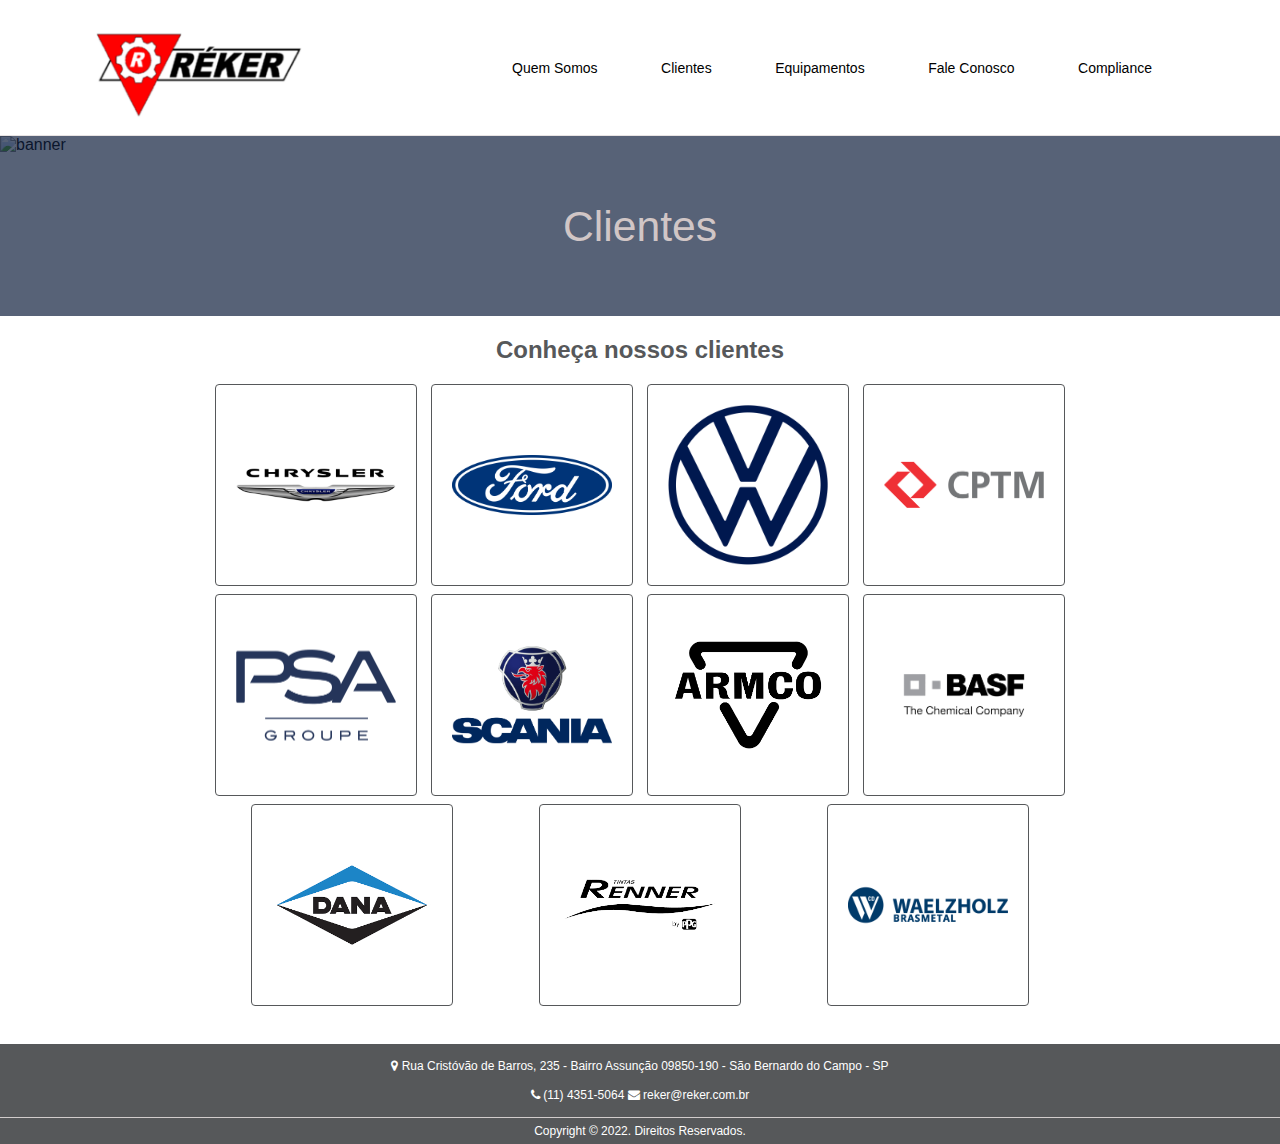
==== commit 5671d666: "index andado" ====
--- a/clientes.html
+++ b/clientes.html
@@ -28,11 +28,10 @@
         </div>
     </div>
     <div id="content">
-        <div class="title">
-            <div id="image">
-                <div id="texto">Clientes</div>
-                <div class="color-opacity"></div>
-            </div>
+        <div class="banner">
+            <img src="assets/fundo_title.jpg" alt="banner">
+            <div id="texto">Clientes</div>
+            <div class="color-opacity"></div>
         </div>
         <h2>Conheça nossos clientes</h2>
         <div class="images-container" id="empresas">
--- a/estilo/style.css
+++ b/estilo/style.css
@@ -22,6 +22,15 @@
     to {
         opacity: 1;
         top: 50%;
+    }
+}
+
+@keyframes flipImage {
+    from {
+        transform: rotateY(0deg);
+    }
+    to {
+        transform: rotateY(180deg);
     }
 }
 
@@ -136,27 +145,7 @@
     background-color: rgb(15, 31, 61);
     opacity: .7;
     width: 100%;
-    height: 20vh;
-}
-
-#image {
-    position: relative;
-    background-image: url(../assets/fundo_title.jpg);
-    background-size: 100vw;
-    width: 100%;
-    height: 20vh;
-    max-height: 20vh;
-}
-
-#image>#texto {
-    position: absolute;
-    transform: translate(-50%, -50%);
-    top: 50%;
-    left: 50%;
-    z-index: 2;
-    color: rgb(209, 198, 198);
-    font-size: 32pt;
-    animation: titleDescend 1.5s forwards;
+    height: 100%;
 }
 
 #content {
@@ -165,7 +154,8 @@
     margin-bottom: 40px;
 }
 
-#content h2 {
+.text>h2,
+#content>h2 {
     position: relative;
     left: 50%;
     transform: translateX(-50%);
@@ -227,27 +217,36 @@
 
 #equipamentos>.row>div>span {
     position: absolute;
-    left: 50%;
     transform: translate(-50%, -50%);
+    opacity: 0;
     display: none;
     width: 100%;
-    font-size: 24pt;
+    font-size: 20pt;
+    top: 50%;
+    left: -50%;
+    z-index: 0;
 }
 
 #equipamentos>.row>div:hover {
-    background-color: var(--cinza);
-    transform: rotateY(360deg);
-    transition: 2s;
+    background-color: white;
+    animation: flipImage 1s forwards;
+}
+
+.row>div>img {
+    z-index: 1;
 }
 
 #equipamentos>.row>div:hover span {
     display: block;
-    color: var(--line-color);
-    animation: titleDescend 1s forwards;
+    opacity: 1;
+    color: var(--cinza);
+    transform: scale(-1, 1) translate(-50%, -50%);
+    transition: 1s;
 }
 
 #equipamentos>.row>div:hover img {
-    display: none;
+    transition: 1s;
+    opacity: 0;
 }
 
 .images-container img {
@@ -320,4 +319,72 @@
     position: relative;
     left: 50%;
     transform: translateX(-50%);
+}
+
+#banner-principal {
+    height: 40vh;
+}
+
+.banner {
+    position: relative;
+    height: 20vh;
+}
+
+.banner>img {
+    width: 100%;
+    height: 100%;
+    object-fit: cover;
+    object-position: 0 30%;
+}
+
+#texto {
+    position: absolute;
+    transform: translate(-50%, -50%);
+    top: 50%;
+    left: 50%;
+    z-index: 2;
+    color: rgb(209, 198, 198);
+    font-size: 32pt;
+    animation: titleDescend 1.5s forwards;
+}
+
+.informacoes {
+    position: absolute;
+    transform: translateY(-50%);
+    left: 45%;
+    width: 50%;
+    z-index: 2;
+    color: white;
+    animation: titleDescend 2s forwards;
+}
+
+.informacoes>h2 {
+    position: relative;
+    left: 0;
+    color: var(--line-color);
+    font-size: 28pt;
+}
+
+.informacoes .texto {
+    font-size: 14pt;
+    color: var(--line-color);
+}
+
+.botao {
+    position: relative;
+    text-decoration: none;
+    font-size: 12pt;
+    color: var(--line-color);
+    background-color: transparent;
+    padding: 8px 25px;
+    border: 2px solid var(--line-color);
+    border-radius: 10px;
+    line-height: 70px;
+    font-weight: 700;
+    transition: .3s;
+}
+
+.botao:hover {
+    background-color: var(--line-color);
+    color: var(--cinza);
 }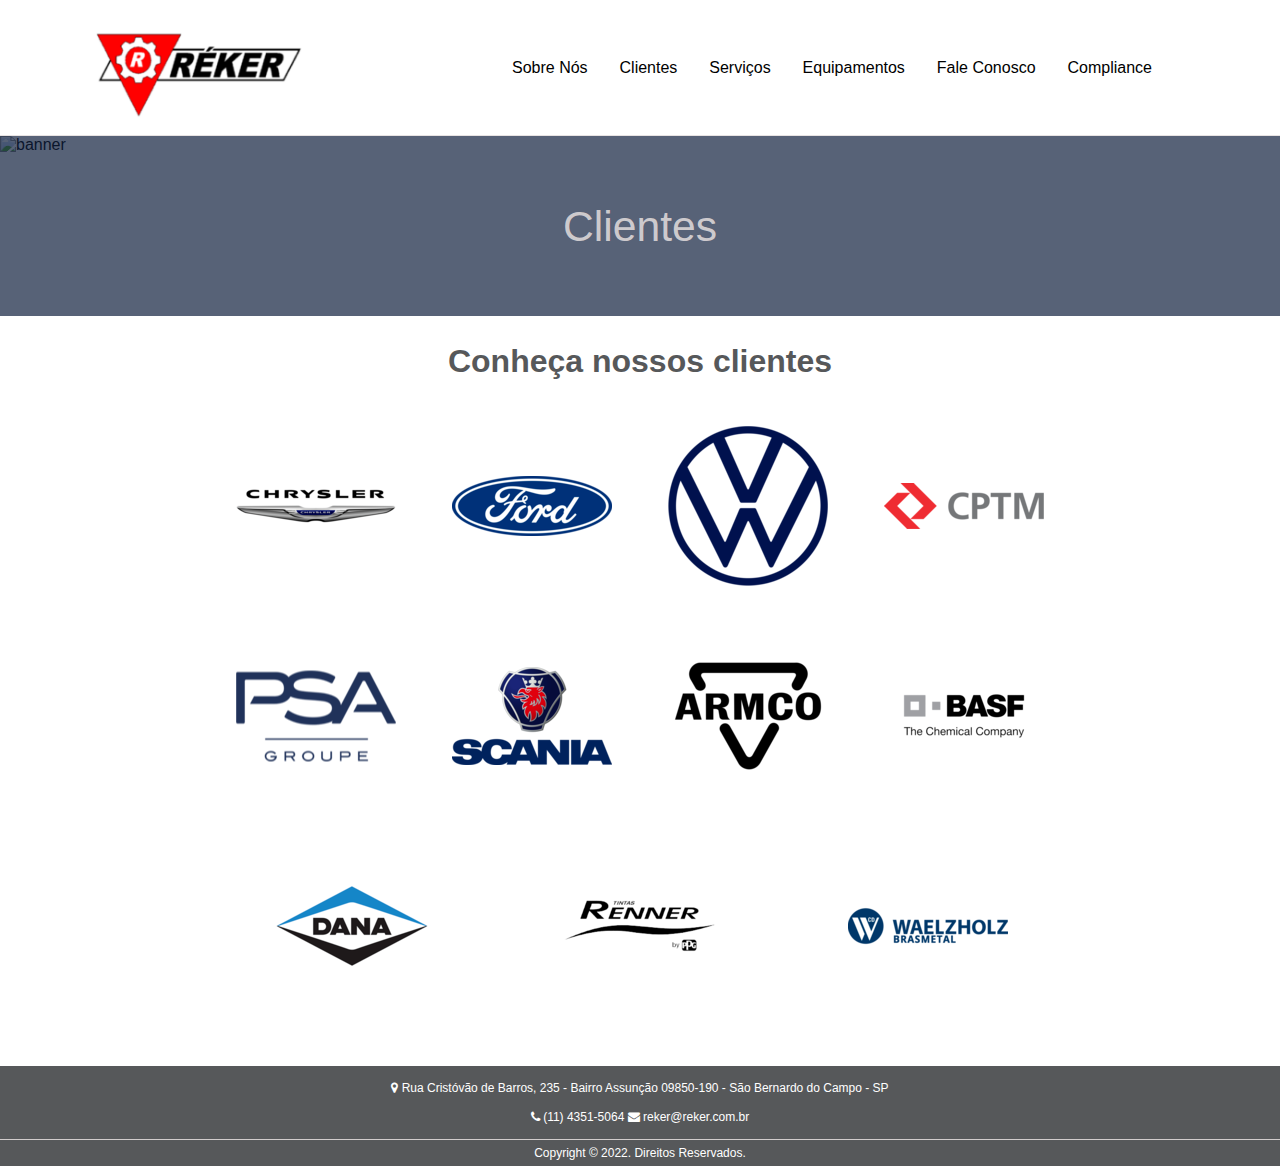
==== commit 73b4f403: "Merge pull request #24 from morenoyuri/main" ====
--- a/clientes.html
+++ b/clientes.html
@@ -20,8 +20,9 @@
             </a>
         </div>
         <div id="menu">
-            <li><a href="empresa.html">Quem Somos</a></li>
+            <li><a href="empresa.html">Sobre Nós</a></li>
             <li><a class="selected" href="clientes.html">Clientes</a></li>
+            <li><a href="servicos.html">Serviços</a></li>
             <li><a href="equipamentos.html">Equipamentos</a></li>
             <li><a href="contato.html">Fale Conosco</a></li>
             <li><a href="https://www.dinamicagestao.com.br/compliance/reker">Compliance</a></li>
--- a/estilo/style.css
+++ b/estilo/style.css
@@ -1,6 +1,7 @@
 :root {
     --line-color: rgba(228, 222, 222, 0.863);
-    --cinza: #56585a;
+    --cinza: rgb(86, 88, 90);
+    --cinza-background: rgba(86, 88, 90, 0.7);
 }
 
 @keyframes grow {
@@ -41,12 +42,10 @@
     overflow-x: hidden;
 }
 
-p {
+p,
+h2,
+h3 {
     color: var(--cinza)
-}
-
-h2 {
-    color: var(--cinza);
 }
 
 #header {
@@ -90,7 +89,7 @@
     position: relative;
     text-decoration: none;
     color: black;
-    font-size: 14px;
+    font-size: 16px;
 }
 
 #menu li {
@@ -161,6 +160,7 @@
     transform: translateX(-50%);
     width: fit-content;
     max-width: 80%;
+    font-size: 24pt;
 }
 
 .text p {
@@ -199,8 +199,6 @@
 
 .row>div {
     display: block;
-    border-radius: 4px;
-    border: 1px solid var(--cinza);
     text-align: center;
 }
 
@@ -230,6 +228,10 @@
 #equipamentos>.row>div:hover {
     background-color: white;
     animation: flipImage 1s forwards;
+}
+
+#equipamentos>.row:nth-child(2) {
+    justify-content: center;
 }
 
 .row>div>img {
@@ -334,7 +336,7 @@
     width: 100%;
     height: 100%;
     object-fit: cover;
-    object-position: 0 30%;
+    object-position: 0 60%;
 }
 
 #texto {
@@ -343,7 +345,7 @@
     top: 50%;
     left: 50%;
     z-index: 2;
-    color: rgb(209, 198, 198);
+    color: var(--line-color);
     font-size: 32pt;
     animation: titleDescend 1.5s forwards;
 }
@@ -387,4 +389,99 @@
 .botao:hover {
     background-color: var(--line-color);
     color: var(--cinza);
+}
+
+.pag-snippet {
+    width: 40%;
+    height: fit-content;
+    background-color: var(--line-color);
+    text-align: center;
+    border-radius: 8px;
+}
+
+.snippet-holder {
+    max-width: 960px;
+    left: 50%;
+    position: relative;
+    transform: translateX(-50%);
+    display: flex;
+    justify-content: space-around;
+    margin-top: 80px;
+    margin-bottom: 80px;
+}
+
+.pag-snippet p {
+    font-size: 14pt;
+    text-align: center;
+    padding: 0 10px 10px 10px;
+}
+
+.pag-snippet .a-holder {
+    position: relative;
+    width: 100%;
+    height: fit-content;
+    padding: 0%;
+}
+
+.a-holder a {
+    height: fit-content;
+}
+
+.pag-snippet h3 {
+    font-size: 22px;
+}
+
+.image-holder {
+    position: relative;
+    width: fit-content;
+    height: 256px;
+}
+
+.image-holder img {
+    position: relative;
+    width: 100%;
+    height: 100%;
+    align-items: center;
+    border-radius: 8px;
+}
+
+.image-holder:hover .image-overlap {
+    opacity: 1;
+}
+
+.image-overlap {
+    display: flex;
+    flex-direction: column;
+    justify-content: center;
+    align-items: center;
+    position: absolute;
+    top: 0;
+    left: 0;
+    width: 100%;
+    height: 100%;
+    border-radius: 8px;
+    opacity: 0;
+    transition: 1s;
+    background-color: var(--cinza-background);
+}
+
+.image-overlap>a {
+    color: var(--line-color);
+    font-size: 14pt;
+    font-weight: bold;
+    text-decoration: none;
+    padding: 8px 25px;
+    border: 2px solid var(--line-color);
+    border-radius: 20px;
+    line-height: 70px;
+    font-weight: 700;
+    width: fit-content;
+    height: fit-content;
+    transition: .3s;
+    opacity: 1;
+}
+
+.image-overlap>a:hover {
+    background-color: var(--line-color);
+    color: var(--cinza);
 }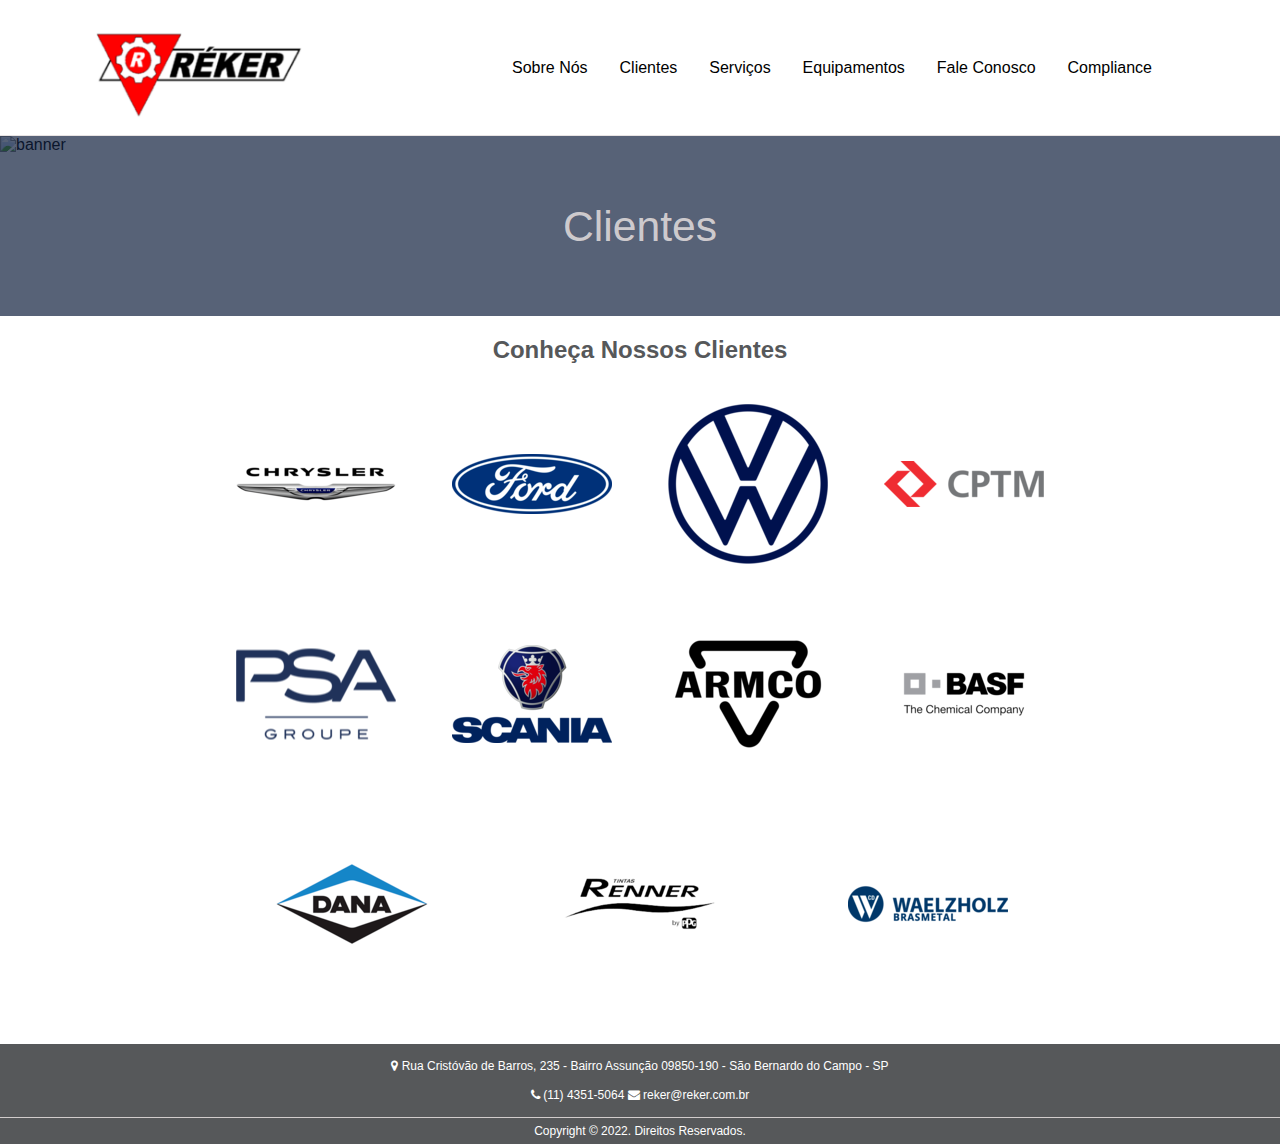
==== commit 6b67a375: "fale conosco e serviços atualizados" ====
--- a/clientes.html
+++ b/clientes.html
@@ -34,7 +34,7 @@
             <div id="texto">Clientes</div>
             <div class="color-opacity"></div>
         </div>
-        <h2>Conheça nossos clientes</h2>
+        <h2>Conheça Nossos Clientes</h2>
         <div class="images-container" id="empresas">
             <div class="row">
                 <div>
--- a/estilo/style.css
+++ b/estilo/style.css
@@ -117,7 +117,7 @@
     width: 100%;
     margin: 0 0;
     font-size: 12px;
-    position: static;
+    position: relative;
     text-align: center;
     padding: 3px 0 0 0;
 }
@@ -160,7 +160,7 @@
     transform: translateX(-50%);
     width: fit-content;
     max-width: 80%;
-    font-size: 24pt;
+    font-size: 24px;
 }
 
 .text p {
@@ -179,14 +179,21 @@
     max-width: 960px;
 }
 
-.row {
+.row, .row-contato {
     position: relative;
     left: 50%;
     transform: translateX(-50%);
     display: flex;
     justify-content: space-around;
     width: 90%;
+}
+
+.row{
     height: 200px;
+}
+
+.row-contato{
+    height: fit-content;
 }
 
 #empresas .row {
@@ -484,4 +491,61 @@
 .image-overlap>a:hover {
     background-color: var(--line-color);
     color: var(--cinza);
+}
+
+li{
+    color: var(--cinza);
+    text-align: left;
+    list-style-type: disc;
+}
+
+.text>h2{
+    color: var(--cinza);
+    font-size: 24px;
+}
+
+.servico>hr{
+    position: relative;
+    left: 55%;
+    transform: translateX(-50%);
+}
+
+input[type=text], textarea{
+    width: 100%;
+    padding: 10px;
+    margin: 10px 0;
+    background-color:white;
+    color: var(--cinza);
+    box-sizing: border-box;
+    border-radius: 5px;
+    font-size: 12pt;
+    border: none;
+    font-family: sans-serif;
+    resize: horizontal;
+
+ }
+
+.form-legenda{
+    text-align: justify;
+    width: 40%;
+    margin-top: 60px;
+    
+}
+
+form{
+    width: 40%;
+}
+
+.row-contato {
+    background-color: var(--line-color);
+    
+}
+ 
+form h3{
+    margin-bottom: 0;
+}
+
+input[type=submit]{
+    background-color: var(--cinza);
+    border-radius: 5px;
 }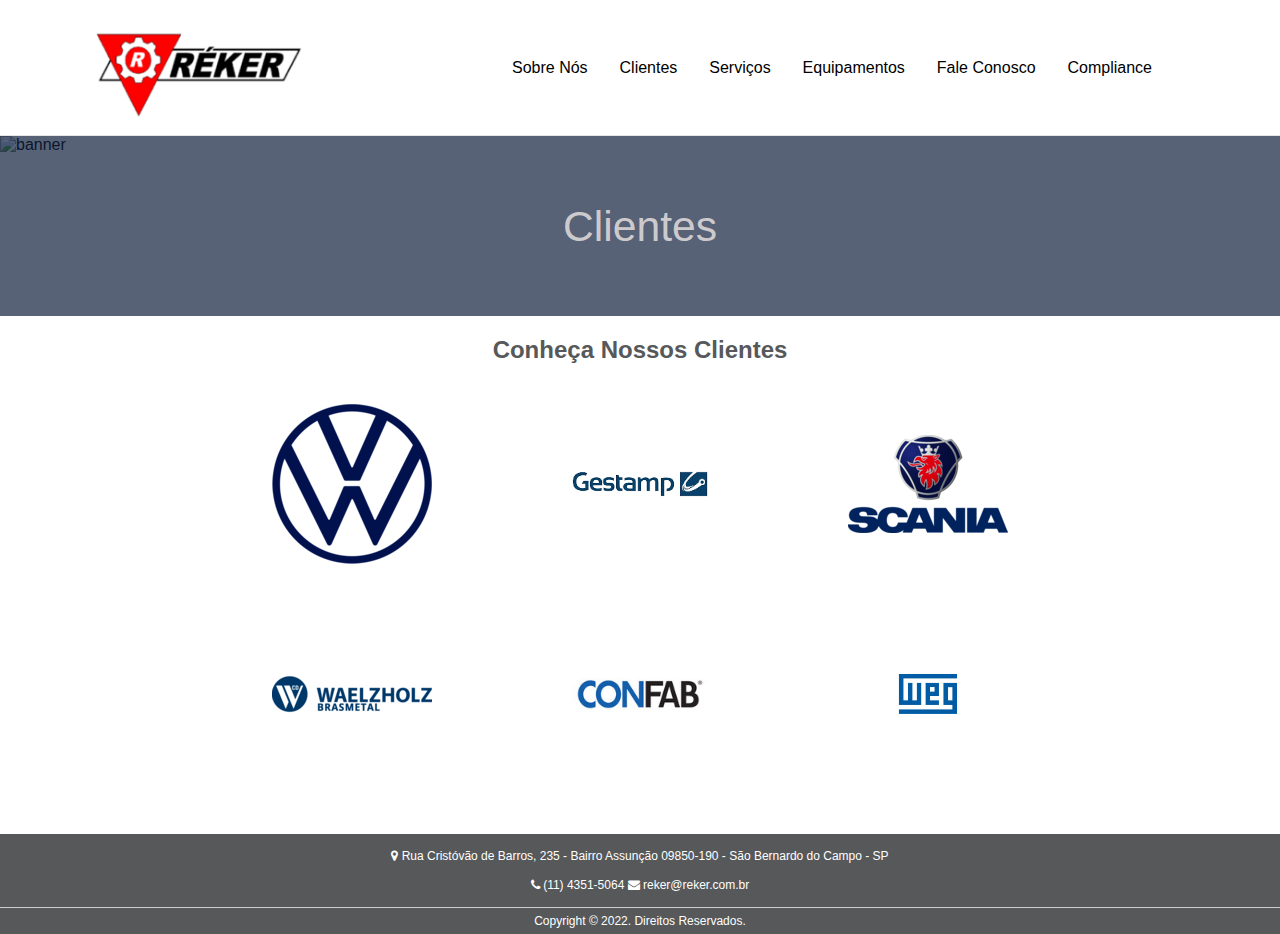
==== commit a3365aea: "Upload from morenoyuri" ====
--- a/clientes.html
+++ b/clientes.html
@@ -15,16 +15,16 @@
     <script src="script.js"></script>
     <div id="header">
         <div id="logo-holder">
-            <a href="index.html">
+            <a href="index">
                 <img src="assets/logo.png" alt="Logo">
             </a>
         </div>
         <div id="menu">
-            <li><a href="empresa.html">Sobre Nós</a></li>
-            <li><a class="selected" href="clientes.html">Clientes</a></li>
-            <li><a href="servicos.html">Serviços</a></li>
-            <li><a href="equipamentos.html">Equipamentos</a></li>
-            <li><a href="contato.html">Fale Conosco</a></li>
+            <li><a href="empresa">Sobre Nós</a></li>
+            <li><a class="selected" href="clientes">Clientes</a></li>
+            <li><a href="servicos">Serviços</a></li>
+            <li><a href="equipamentos">Equipamentos</a></li>
+            <li><a href="contato">Fale Conosco</a></li>
             <li><a href="https://www.dinamicagestao.com.br/compliance/reker">Compliance</a></li>
         </div>
     </div>
@@ -38,42 +38,24 @@
         <div class="images-container" id="empresas">
             <div class="row">
                 <div>
-                    <img src="assets/clientes/logo_chrysler.png" alt="logo chrysler">
-                </div>
-                <div>
-                    <img src="assets/clientes/logo_ford.png" alt="logo ford">
-                </div>
-                <div>
                     <img src="assets/clientes/logo_volkswagen.png" alt="logo volkswagen">
                 </div>
                 <div>
-                    <img src="assets/clientes/logo_cptm.png" alt="logo cptm">
+                    <img src="assets/clientes/logo_gestamp.png" alt="logo gestamp">
+                </div>
+                <div>
+                    <img src="assets/clientes/logo_scania.png" alt="logo scania">
                 </div>
             </div>
             <div class="row">
                 <div>
-                    <img src="assets/clientes/logo_psa.png" alt="logo psa">
+                    <img src="assets/clientes/logo_waelzholzbrasmetal.png" alt="logo waelzholzbrasmetal">
                 </div>
-                <div>
-                    <img src="assets/clientes/logo_scania.png" alt="logo scania">
+                <div><img src="assets/clientes/logo_confab.png" alt="logo confab">
                 </div>
-                <div><img src="assets/clientes/logo_armco.png" alt="logo armco">
-                </div>
-                <div><img src="assets/clientes/logo_basf.png" alt="logo basf">
+                <div><img src="assets/clientes/logo_weg.png" alt="logo weg">
                 </div>
             </div>
-            <div class="row">
-                <div>
-                    <img src="assets/clientes/logo_dana.png" alt="logo dana">
-                </div>
-                <div>
-                    <img src="assets/clientes/logo_tintasrenner.png" alt="logo tintasrenner">
-                </div>
-                <div>
-                    <img src="assets/clientes/logo_waelzholzbrasmetal.png" alt="logo waelzholzbrasmetal">
-                </div>
-            </div>
-
         </div>
     </div>
     <div id="footer">
--- a/estilo/style.css
+++ b/estilo/style.css
@@ -30,9 +30,7 @@
     from {
         transform: rotateY(0deg);
     }
-    to {
-        transform: rotateY(180deg);
-    }
+    to {}
 }
 
 body {
@@ -179,7 +177,8 @@
     max-width: 960px;
 }
 
-.row, .row-contato {
+.row,
+.row-contato {
     position: relative;
     left: 50%;
     transform: translateX(-50%);
@@ -188,11 +187,11 @@
     width: 90%;
 }
 
-.row{
+.row {
     height: 200px;
 }
 
-.row-contato{
+.row-contato {
     height: fit-content;
 }
 
@@ -218,6 +217,7 @@
     width: 250px;
     height: 200px;
     position: relative;
+    transition: 1s;
 }
 
 #equipamentos>.row>div>span {
@@ -230,11 +230,12 @@
     top: 50%;
     left: -50%;
     z-index: 0;
+    transition: 1s;
 }
 
 #equipamentos>.row>div:hover {
     background-color: white;
-    animation: flipImage 1s forwards;
+    transform: rotateY(180deg);
 }
 
 #equipamentos>.row:nth-child(2) {
@@ -243,6 +244,8 @@
 
 .row>div>img {
     z-index: 1;
+    opacity: 1;
+    transition: 1;
 }
 
 #equipamentos>.row>div:hover span {
@@ -250,7 +253,6 @@
     opacity: 1;
     color: var(--cinza);
     transform: scale(-1, 1) translate(-50%, -50%);
-    transition: 1s;
 }
 
 #equipamentos>.row>div:hover img {
@@ -493,28 +495,29 @@
     color: var(--cinza);
 }
 
-li{
+li {
     color: var(--cinza);
     text-align: left;
     list-style-type: disc;
 }
 
-.text>h2{
+.text>h2 {
     color: var(--cinza);
     font-size: 24px;
 }
 
-.servico>hr{
+.servico>hr {
     position: relative;
     left: 55%;
     transform: translateX(-50%);
 }
 
-input[type=text], textarea{
-    width: 100%;
-    padding: 10px;
-    margin: 10px 0;
-    background-color:white;
+input[type=text],
+textarea {
+    width: 100%;
+    padding: 12px;
+    margin: 6px 0;
+    background-color: white;
     color: var(--cinza);
     box-sizing: border-box;
     border-radius: 5px;
@@ -522,30 +525,45 @@
     border: none;
     font-family: sans-serif;
     resize: horizontal;
-
- }
-
-.form-legenda{
+}
+
+.form-legenda {
     text-align: justify;
     width: 40%;
     margin-top: 60px;
-    
-}
-
-form{
+}
+
+form {
     width: 40%;
 }
 
 .row-contato {
     background-color: var(--line-color);
-    
-}
- 
-form h3{
+    margin-top: 40px;
+    border-radius: 4px;
+}
+
+form h3 {
     margin-bottom: 0;
 }
 
-input[type=submit]{
+input[type=submit] {
+    position: relative;
+    left: 100%;
+    transform: translateX(-100%);
+    background-color: transparent;
+    border-radius: 5px;
+    padding: 12px 22px;
+    margin-bottom: 12px;
+    text-align: center;
+    color: var(--cinza);
+    border: 1.5px solid var(--cinza);
+    font-size: 16px;
+    transition: .3s;
+}
+
+input[type=submit]:hover {
     background-color: var(--cinza);
-    border-radius: 5px;
+    color: var(--line-color);
+    cursor: pointer;
 }